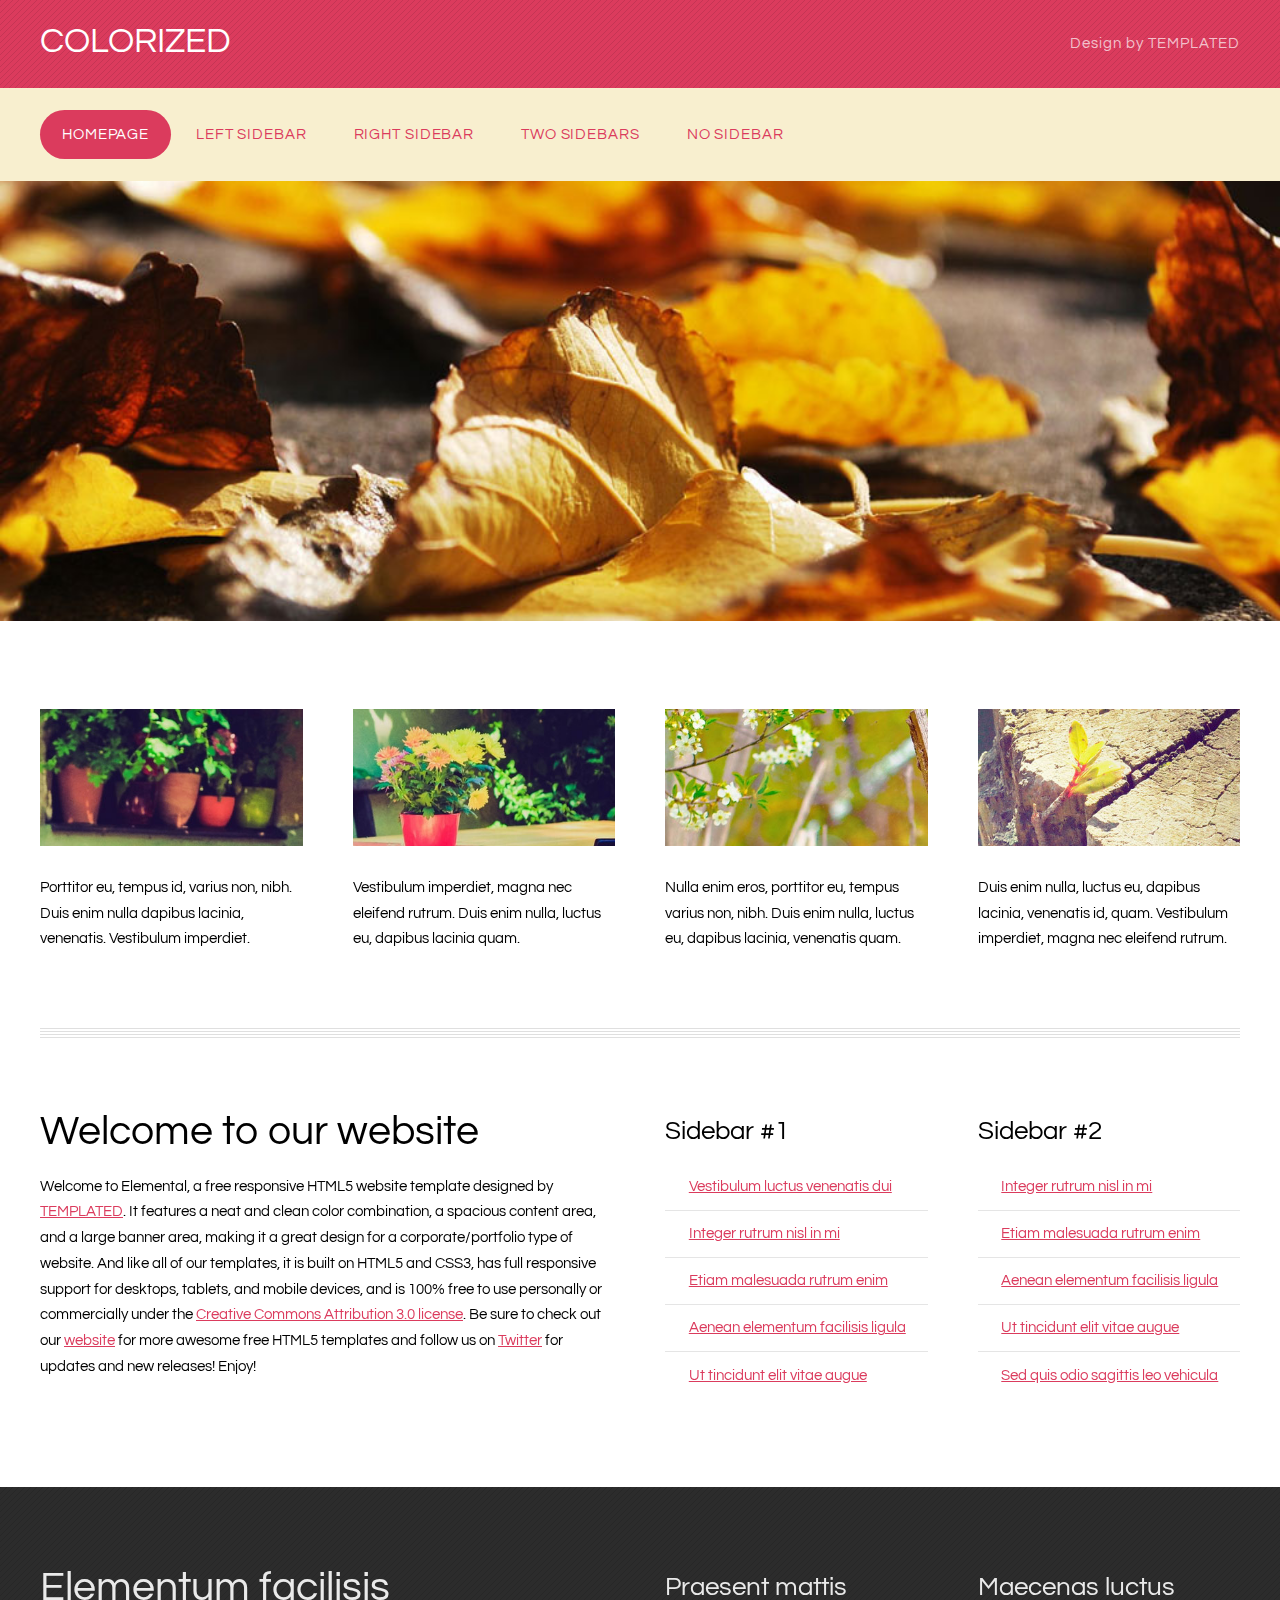
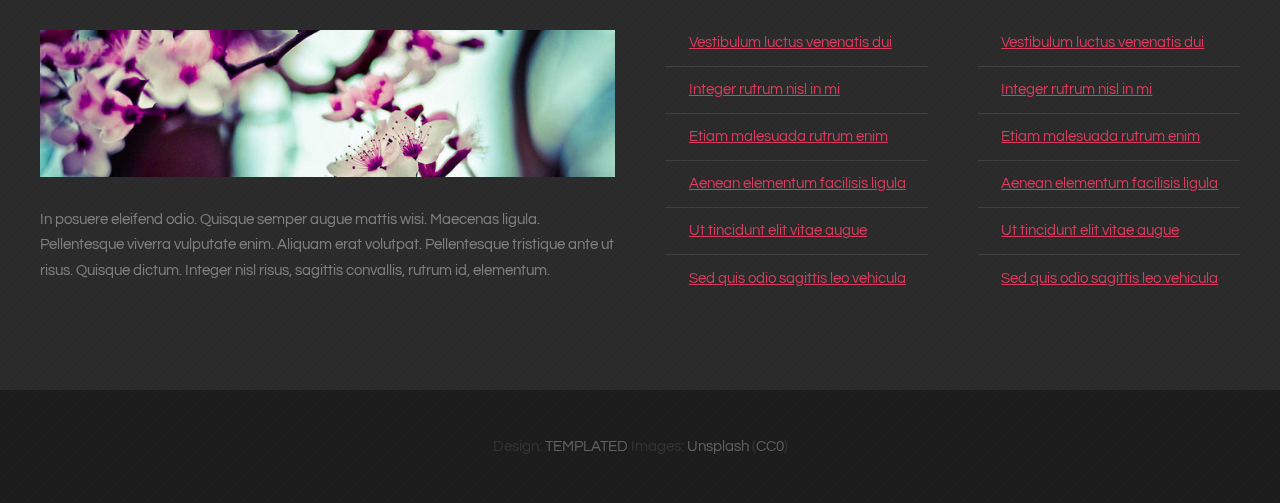
==== index.html @ 3191c28d "Se inicia el repositorio templated-colorized" ====
<!DOCTYPE HTML>
<!--
	Colorized by TEMPLATED
    templated.co @templatedco
    Released for free under the Creative Commons Attribution 3.0 license (templated.co/license)
-->
<html>
	<head>
		<title>Colorized by TEMPLATED</title>
		<meta http-equiv="content-type" content="text/html; charset=utf-8" />
		<meta name="description" content="" />
		<meta name="keywords" content="" />
		<link href='http://fonts.googleapis.com/css?family=Questrial' rel='stylesheet' type='text/css'>
		<!--[if lte IE 8]><script src="js/html5shiv.js"></script><![endif]-->
		<script src="http://ajax.googleapis.com/ajax/libs/jquery/1.11.0/jquery.min.js"></script>
		<script src="js/skel.min.js"></script>
		<script src="js/skel-panels.min.js"></script>
		<script src="js/init.js"></script>
		<noscript>
			<link rel="stylesheet" href="css/skel-noscript.css" />
			<link rel="stylesheet" href="css/style.css" />
			<link rel="stylesheet" href="css/style-desktop.css" />
		</noscript>
		<!--[if lte IE 8]><link rel="stylesheet" href="css/ie/v8.css" /><![endif]-->
		<!--[if lte IE 9]><link rel="stylesheet" href="css/ie/v9.css" /><![endif]-->
	</head>
	<body class="homepage">

	<!-- Header -->
		<div id="header">
			<div id="logo-wrapper">
				<div class="container">
						
					<!-- Logo -->
						<div id="logo">
							<h1><a href="#">Colorized</a></h1>
							<span>Design by TEMPLATED</span>
						</div>
					
				</div>
			</div>			
			<div class="container">
				<!-- Nav -->
					<nav id="nav">
						<ul>
							<li class="active"><a href="index.html">Homepage</a></li>
							<li><a href="left-sidebar.html">Left Sidebar</a></li>
							<li><a href="right-sidebar.html">Right Sidebar</a></li>
							<li><a href="two-sidebars.html">Two Sidebars</a></li>
							<li><a href="no-sidebar.html">No Sidebar</a></li>
						</ul>
					</nav>
			</div>
		</div>
	<!-- Header -->
		
	<!-- Banner -->
		<div id="banner">
			<div class="container">
			</div>
		</div>
	<!-- /Banner -->

	<!-- Main -->
		<div id="main">

			<!-- Featured -->
			<div class="container">
				<div class="row">
					<section class="3u"> 
						<a href="#" class="image full"><img src="images/pics01.jpg" alt=""></a>
						<p>Porttitor eu, tempus id, varius non, nibh. Duis enim nulla dapibus lacinia, venenatis. Vestibulum imperdiet.</p>
					</section>
					<section class="3u">
						<a href="#" class="image full"><img src="images/pics02.jpg" alt=""></a>
						<p>Vestibulum imperdiet, magna nec eleifend rutrum. Duis enim nulla, luctus eu, dapibus lacinia quam. </p>
					</section>
					<section class="3u">
						<a href="#" class="image full"><img src="images/pics03.jpg" alt=""></a>
						<p>Nulla enim eros, porttitor eu, tempus varius non, nibh. Duis enim nulla, luctus eu, dapibus lacinia, venenatis quam.</p>
					</section>
					<section class="3u">
						<a href="#" class="image full"><img src="images/pics04.jpg" alt=""></a>
						<p>Duis enim nulla, luctus eu, dapibus lacinia, venenatis id, quam. Vestibulum imperdiet, magna nec eleifend rutrum.</p>
					</section>
				</div>
			
			</div>
			<!-- /Featured -->
			
			<!-- Main Content -->
			<div class="container">
				<div class="divider"></div>
				<div class="row">
					<div class="6u">
						<section>
							<header>
								<h2>Welcome to our website</h2>
							</header>
							<p>Welcome to<strong> Elemental</strong>, a free responsive HTML5 website template designed by <a href="http://templated.co">TEMPLATED</a>.   It features a neat and clean color combination, a spacious content area, and a large banner area, making it a great design for a corporate/portfolio type of website.  And like all of our templates, it is built on HTML5 and CSS3, has full responsive support for desktops, tablets, and mobile devices, and is 100% free to use personally or commercially under the <a href="http://templated.co/license">Creative Commons Attribution 3.0 license</a>. Be sure to check out our <a href="http://templated.co">website</a> for more awesome free HTML5 templates and follow us on <a href="https://twitter.com/templatedco">Twitter</a> for updates and new releases! Enjoy!</p>
						</section>
					</div>
					<div id="sidebar1" class="3u">
						<section>
							<header>
								<h2>Sidebar #1</h2>
							</header>
							<ul class="default alt">
								<li class="fa fa-angle-right"><a href="#">Vestibulum luctus venenatis dui</a></li>
								<li class="fa fa-angle-right"><a href="#">Integer rutrum nisl in mi</a></li>
								<li class="fa fa-angle-right"><a href="#">Etiam malesuada rutrum enim</a></li>
								<li class="fa fa-angle-right"><a href="#">Aenean elementum facilisis ligula</a></li>
								<li class="fa fa-angle-right"><a href="#">Ut tincidunt elit vitae augue</a></li>
							</ul>
						</section>
					</div>
					<div id="sidebar2" class="3u">
						<section>
							<header>
								<h2>Sidebar #2</h2>
							</header>
							<ul class="default alt">
								<li class="fa fa-angle-right"><a href="#">Integer rutrum nisl in mi</a></li>
								<li class="fa fa-angle-right"><a href="#">Etiam malesuada rutrum enim</a></li>
								<li class="fa fa-angle-right"><a href="#">Aenean elementum facilisis ligula</a></li>
								<li class="fa fa-angle-right"><a href="#">Ut tincidunt elit vitae augue</a></li>
								<li class="fa fa-angle-right"><a href="#">Sed quis odio sagittis leo vehicula</a></li>
							</ul>
						</section>
					</div>
				</div>
			
			</div>
			<!-- /Main Content -->
			
		</div>
	<!-- /Main -->

	<!-- Footer -->
		<div id="footer">
			<div class="container">
				<div class="row">
					<div class="6u">
						<section>
							<header>
								<h2>Elementum facilisis</h2>
							</header>
							<a href="#" class="image full"><img src="images/pics05.jpg" alt=""></a>
							<p>In posuere eleifend odio. Quisque semper augue mattis wisi. Maecenas ligula. Pellentesque viverra vulputate enim. Aliquam erat volutpat. Pellentesque tristique ante ut risus. Quisque dictum. Integer nisl risus, sagittis convallis, rutrum id, elementum.</p>
						</section>
					</div>
					<div id="fbox1" class="3u">
						<section>
							<header>
								<h2>Praesent mattis</h2>
							</header>
							<ul class="default">
								<li class="fa fa-angle-right"><a href="#">Vestibulum luctus venenatis dui</a></li>
								<li class="fa fa-angle-right"><a href="#">Integer rutrum nisl in mi</a></li>
								<li class="fa fa-angle-right"><a href="#">Etiam malesuada rutrum enim</a></li>
								<li class="fa fa-angle-right"><a href="#">Aenean elementum facilisis ligula</a></li>
								<li class="fa fa-angle-right"><a href="#">Ut tincidunt elit vitae augue</a></li>
								<li class="fa fa-angle-right"><a href="#">Sed quis odio sagittis leo vehicula</a></li>
							</ul>
						</section>
					</div>
					<div id="fbox2" class="3u">
						<section>
							<header>
								<h2>Maecenas luctus</h2>
							</header>
							<ul class="default">
								<li class="fa fa-angle-right"><a href="#">Vestibulum luctus venenatis dui</a></li>
								<li class="fa fa-angle-right"><a href="#">Integer rutrum nisl in mi</a></li>
								<li class="fa fa-angle-right"><a href="#">Etiam malesuada rutrum enim</a></li>
								<li class="fa fa-angle-right"><a href="#">Aenean elementum facilisis ligula</a></li>
								<li class="fa fa-angle-right"><a href="#">Ut tincidunt elit vitae augue</a></li>
								<li class="fa fa-angle-right"><a href="#">Sed quis odio sagittis leo vehicula</a></li>
							</ul>
						</section>
					</div>
				</div>
				
				
			</div>
		</div>
	<!-- /Footer -->

	<!-- Copyright -->
		<div id="copyright">
			<div class="container">
				<section>
					Design: <a href="http://templated.co">TEMPLATED</a> Images: <a href="http://unsplash.com">Unsplash</a> (<a href="http://unsplash.com/cc0">CC0</a>)
				</section>
			</div>
		</div>

	</body>
</html>
---- css/skel-noscript.css ----
/* Resets (http://meyerweb.com/eric/tools/css/reset/ | v2.0 | 20110126 | License: none (public domain)) */

	html,body,div,span,applet,object,iframe,h1,h2,h3,h4,h5,h6,p,blockquote,pre,a,abbr,acronym,address,big,cite,code,del,dfn,em,img,ins,kbd,q,s,samp,small,strike,strong,sub,sup,tt,var,b,u,i,center,dl,dt,dd,ol,ul,li,fieldset,form,label,legend,table,caption,tbody,tfoot,thead,tr,th,td,article,aside,canvas,details,embed,figure,figcaption,footer,header,hgroup,menu,nav,output,ruby,section,summary,time,mark,audio,video{margin:0;padding:0;border:0;font-size:100%;font:inherit;vertical-align:baseline;}article,aside,details,figcaption,figure,footer,header,hgroup,menu,nav,section{display:block;}body{line-height:1;}ol,ul{list-style:none;}blockquote,q{quotes:none;}blockquote:before,blockquote:after,q:before,q:after{content:'';content:none;}table{border-collapse:collapse;border-spacing:0;}body{-webkit-text-size-adjust:none}

/* Box Model */

	*, *:before, *:after {
		-moz-box-sizing: border-box;
		-webkit-box-sizing: border-box;
		-o-box-sizing: border-box;
		-ms-box-sizing: border-box;
		box-sizing: border-box;
	}

/* Container */

	body {
		min-width: 1200px;
	}

	.container {
		width: 1200px;
		margin-left: auto;
		margin-right: auto;
	}

	/* Modifiers */
	
		.container.small {
			width: 900px;
		}

		.container.big {
			width: 100%;
			max-width: 1500px;
			min-width: 1200px;
		}

/* Grid */

	/* Cells */

		.\31 2u { width: 100% }
		.\31 1u { width: 91.6666666667% }
		.\31 0u { width: 83.3333333333% }
		.\39 u { width: 75% }
		.\38 u { width: 66.6666666667% }
		.\37 u { width: 58.3333333333% }
		.\36 u { width: 50% }
		.\35 u { width: 41.6666666667% }
		.\34 u { width: 33.3333333333% }
		.\33 u { width: 25% }
		.\32 u { width: 16.6666666667% }
		.\31 u { width: 8.3333333333% }
		.\-11u { margin-left: 91.6666666667% }
		.\-10u { margin-left: 83.3333333333% }
		.\-9u { margin-left: 75% }
		.\-8u { margin-left: 66.6666666667% }
		.\-7u { margin-left: 58.3333333333% }
		.\-6u { margin-left: 50% }
		.\-5u { margin-left: 41.6666666667% }
		.\-4u { margin-left: 33.3333333333% }
		.\-3u { margin-left: 25% }
		.\-2u { margin-left: 16.6666666667% }
		.\-1u { margin-left: 8.3333333333% }

		.row > * {
			padding: 50px 0 0 50px;
			float: left;
			-moz-box-sizing: border-box;
			-webkit-box-sizing: border-box;
			-o-box-sizing: border-box;
			-ms-box-sizing: border-box;
			box-sizing: border-box;
		}

		.row + .row > * {
			padding-top: 50px;
		}

		.row {
			margin-left: -50px;
		}

	/* Rows */

		.row:after {
			content: '';
			display: block;
			clear: both;
			height: 0;
		}

		.row:first-child > * {
			padding-top: 0;
		}

		.row > * {
			padding-top: 0;
		}

		/* Modifiers */

			/* Flush */

				.row.flush {
					margin-left: 0;
				}

				.row.flush > * {
					padding: 0 !important;
				}

			/* Quarter */

				.row.quarter > * {
					padding: 12.5px 0 0 12.5px;
				}

				.row.quarter + .row.quarter > * {
					padding-top: 12.5px;
				}

				.row.quarter {
					margin-left: -12.5px;
				}

			/* Half */

				.row.half > * {
					padding: 25px 0 0 25px;
				}

				.row.half + .row.half > * {
					padding-top: 25px;
				}

				.row.half {
					margin-left: -25px;
				}

			/* One and (a) Half */

				.row.oneandhalf > * {
					padding: 75px 0 0 75px;
				}

				.row.oneandhalf + .row.oneandhalf > * {
					padding-top: 75px;
				}

				.row.oneandhalf {
					margin-left: -75px;
				}

			/* Double */

				.row.double > * {
					padding: 100px 0 0 100px;
				}

				.row.double + .row.double > * {
					padding-top: 100px;
				}

				.row.double {
					margin-left: -100px;
				}
---- css/style.css ----
/*
	Colorized by TEMPLATED
    templated.co @templatedco
    Released for free under the Creative Commons Attribution 3.0 license (templated.co/license)
*/

/*********************************************************************************/
/* Basic                                                                         */
/*********************************************************************************/

	body
	{
		background: #1d1d1d url(images/overlay.png) repeat;
	}

	body,input,textarea,select
	{
		font-family: 'Questrial', sans-serif;
		font-size: 11pt;
		line-height: 1.75em;
	}

	h1,h2,h3,h4,h5,h6
	{
	}
	
		h1 a, h2 a, h3 a, h4 a, h5 a, h6 a
		{
			color: inherit;
			text-decoration: none;
		}
		
	/* Change this to whatever font weight/color pairing is most suitable */
	strong, b
	{
		color: #000000;
	}
	
	em, i
	{
		font-style: italic;
	}

	/* Don't forget to set this to something that matches the design */
	a
	{
		color: #db3b5d;
	}

	a:hover
	{
		text-decoration: none;
	}
	
	sub
	{
		position: relative;
		top: 0.5em;
		font-size: 0.8em;
	}
	
	sup
	{
		position: relative;
		top: -0.5em;
		font-size: 0.8em;
	}
	
	hr
	{
		border: 0;
		border-top: solid 1px #ddd;
	}
	
	blockquote
	{
		border-left: solid 0.5em #ddd;
		padding: 1em 0 1em 2em;
		font-style: italic;
	}
	
	p, ul, ol, dl, table
	{
		margin-bottom: 1em;
	}

	header
	{
		margin-bottom: 2em;
	}
	
		header h2
		{
			font-size: 2.8em;
		}

		header .byline
		{
			display: block;
			margin: 0.5em 0 0 0;
			padding: 0 0 0.5em 0;
		}
		
	footer
	{
		margin-top: 1em;
	}

	br.clear
	{
		clear: both;
	}

	/* Sections/Articles */
	
		section,
		article
		{
			margin-bottom: 3em;
		}
		
		section > :last-child,
		article > :last-child
		{
			margin-bottom: 0;
		}

		section:last-child,
		article:last-child
		{
			margin-bottom: 0;
		}

		.row > section,
		.row > article
		{
			margin-bottom: 0;
		}

	/* Images */

		.image
		{
			display: inline-block;
		}
		
			.image img
			{
				display: block;
				width: 100%;
			}

			.image.featured
			{
				display: block;
				width: 100%;
				margin: 0 0 2em 0;
			}
			
			.image.full
			{
				display: block;
				width: 100%;
				margin-bottom: 2em;
			}
			
			.image.left
			{
				float: left;
				margin: 0 2em 2em 0;
			}
			
			.image.centered
			{
				display: block;
				margin: 0 0 2em 0;
			}

				.image.centered img
				{
					margin: 0 auto;
					width: auto;
				}

	/* Lists */

		ul.default
		{
			list-style: none;
		}
		
			ul.default li
			{
				display: block;
				padding: 0.70em 0em;
				border-top: 1px solid;
				border-color: rgba(255,255,255,.1);
			}

			ul.default.alt li
			{
				border-color: rgba(0,0,0,.1);
			}
			
			ul.default li:first-child
			{
				padding-top: 0;
				border-top: none;
			}
			
			ul.default a
			{
				padding-left: 1em;
			}
			
			ul.default .fa:before
			{
				font-size: 0.80em;
				color: rgba(255,255,255,.7);
			}
			
			ul.default.alt .fa:before
			{
				color: rgba(0,0,0,.7);
			}


	/* Buttons */
		
		.button
		{
			position: relative;
			display: inline-block;
			border: 0;
			background: #444;
			color: #fff;
			cursor: pointer;
		}
		
	.divider
	{
		overflow: hidden;
		height: 20px;
		background: url(images/divider.png) repeat-x left top;
	}

/*********************************************************************************/
/* Icons                                                                         */
/* Powered by Font Awesome by Dave Gandy | http://fontawesome.io                 */
/* Licensed under the SIL OFL 1.1 (font), MIT (CSS)                              */
/*********************************************************************************/

	.fa
	{
		text-decoration: none;
	}

		.fa.solo
		{
		}
		
			.fa.solo span
			{
				display: none;
			}

		.fa:before
		{
			display:inline-block;
			font-family: FontAwesome;
			font-size: 1.25em;
			text-decoration: none;
			font-style: normal;
			font-weight: normal;
			line-height: 1;
			-webkit-font-smoothing:antialiased;
			-moz-osx-font-smoothing:grayscale;
		}

		.fa-lg{font-size:1.3333333333333333em;line-height:.75em;vertical-align:-15%}
		.fa-2x{font-size:2em}
		.fa-3x{font-size:3em}
		.fa-4x{font-size:4em}
		.fa-5x{font-size:5em}
		.fa-fw{width:1.2857142857142858em;text-align:center}
		.fa-ul{padding-left:0;margin-left:2.142857142857143em;list-style-type:none}.fa-ul>li{position:relative}
		.fa-li{position:absolute;left:-2.142857142857143em;width:2.142857142857143em;top:.14285714285714285em;text-align:center}.fa-li.fa-lg{left:-1.8571428571428572em}
		.fa-border{padding:.2em .25em .15em;border:solid .08em #eee;border-radius:.1em}
		.pull-right{float:right}
		.pull-left{float:left}
		.fa.pull-left{margin-right:.3em}
		.fa.pull-right{margin-left:.3em}
		.fa-spin{-webkit-animation:spin 2s infinite linear;-moz-animation:spin 2s infinite linear;-o-animation:spin 2s infinite linear;animation:spin 2s infinite linear}
		@-moz-keyframes spin{0%{-moz-transform:rotate(0deg)} 100%{-moz-transform:rotate(359deg)}}@-webkit-keyframes spin{0%{-webkit-transform:rotate(0deg)} 100%{-webkit-transform:rotate(359deg)}}@-o-keyframes spin{0%{-o-transform:rotate(0deg)} 100%{-o-transform:rotate(359deg)}}@-ms-keyframes spin{0%{-ms-transform:rotate(0deg)} 100%{-ms-transform:rotate(359deg)}}@keyframes spin{0%{transform:rotate(0deg)} 100%{transform:rotate(359deg)}}.fa-rotate-90{filter:progid:DXImageTransform.Microsoft.BasicImage(rotation=1);-webkit-transform:rotate(90deg);-moz-transform:rotate(90deg);-ms-transform:rotate(90deg);-o-transform:rotate(90deg);transform:rotate(90deg)}
		.fa-rotate-180{filter:progid:DXImageTransform.Microsoft.BasicImage(rotation=2);-webkit-transform:rotate(180deg);-moz-transform:rotate(180deg);-ms-transform:rotate(180deg);-o-transform:rotate(180deg);transform:rotate(180deg)}
		.fa-rotate-270{filter:progid:DXImageTransform.Microsoft.BasicImage(rotation=3);-webkit-transform:rotate(270deg);-moz-transform:rotate(270deg);-ms-transform:rotate(270deg);-o-transform:rotate(270deg);transform:rotate(270deg)}
		.fa-flip-horizontal{filter:progid:DXImageTransform.Microsoft.BasicImage(rotation=0, mirror=1);-webkit-transform:scale(-1, 1);-moz-transform:scale(-1, 1);-ms-transform:scale(-1, 1);-o-transform:scale(-1, 1);transform:scale(-1, 1)}
		.fa-flip-vertical{filter:progid:DXImageTransform.Microsoft.BasicImage(rotation=2, mirror=1);-webkit-transform:scale(1, -1);-moz-transform:scale(1, -1);-ms-transform:scale(1, -1);-o-transform:scale(1, -1);transform:scale(1, -1)}
		.fa-stack{position:relative;display:inline-block;width:2em;height:2em;line-height:2em;vertical-align:middle}
		.fa-stack-1x,.fa-stack-2x{position:absolute;left:0;width:100%;text-align:center}
		.fa-stack-1x{line-height:inherit}
		.fa-stack-2x{font-size:2em}
		.fa-inverse{color:#fff}
		.fa-glass:before{content:"\f000"}
		.fa-music:before{content:"\f001"}
		.fa-search:before{content:"\f002"}
		.fa-envelope-o:before{content:"\f003"}
		.fa-heart:before{content:"\f004"}
		.fa-star:before{content:"\f005"}
		.fa-star-o:before{content:"\f006"}
		.fa-user:before{content:"\f007"}
		.fa-film:before{content:"\f008"}
		.fa-th-large:before{content:"\f009"}
		.fa-th:before{content:"\f00a"}
		.fa-th-list:before{content:"\f00b"}
		.fa-check:before{content:"\f00c"}
		.fa-times:before{content:"\f00d"}
		.fa-search-plus:before{content:"\f00e"}
		.fa-search-minus:before{content:"\f010"}
		.fa-power-off:before{content:"\f011"}
		.fa-signal:before{content:"\f012"}
		.fa-gear:before,.fa-cog:before{content:"\f013"}
		.fa-trash-o:before{content:"\f014"}
		.fa-home:before{content:"\f015"}
		.fa-file-o:before{content:"\f016"}
		.fa-clock-o:before{content:"\f017"}
		.fa-road:before{content:"\f018"}
		.fa-download:before{content:"\f019"}
		.fa-arrow-circle-o-down:before{content:"\f01a"}
		.fa-arrow-circle-o-up:before{content:"\f01b"}
		.fa-inbox:before{content:"\f01c"}
		.fa-play-circle-o:before{content:"\f01d"}
		.fa-rotate-right:before,.fa-repeat:before{content:"\f01e"}
		.fa-refresh:before{content:"\f021"}
		.fa-list-alt:before{content:"\f022"}
		.fa-lock:before{content:"\f023"}
		.fa-flag:before{content:"\f024"}
		.fa-headphones:before{content:"\f025"}
		.fa-volume-off:before{content:"\f026"}
		.fa-volume-down:before{content:"\f027"}
		.fa-volume-up:before{content:"\f028"}
		.fa-qrcode:before{content:"\f029"}
		.fa-barcode:before{content:"\f02a"}
		.fa-tag:before{content:"\f02b"}
		.fa-tags:before{content:"\f02c"}
		.fa-book:before{content:"\f02d"}
		.fa-bookmark:before{content:"\f02e"}
		.fa-print:before{content:"\f02f"}
		.fa-camera:before{content:"\f030"}
		.fa-font:before{content:"\f031"}
		.fa-bold:before{content:"\f032"}
		.fa-italic:before{content:"\f033"}
		.fa-text-height:before{content:"\f034"}
		.fa-text-width:before{content:"\f035"}
		.fa-align-left:before{content:"\f036"}
		.fa-align-center:before{content:"\f037"}
		.fa-align-right:before{content:"\f038"}
		.fa-align-justify:before{content:"\f039"}
		.fa-list:before{content:"\f03a"}
		.fa-dedent:before,.fa-outdent:before{content:"\f03b"}
		.fa-indent:before{content:"\f03c"}
		.fa-video-camera:before{content:"\f03d"}
		.fa-picture-o:before{content:"\f03e"}
		.fa-pencil:before{content:"\f040"}
		.fa-map-marker:before{content:"\f041"}
		.fa-adjust:before{content:"\f042"}
		.fa-tint:before{content:"\f043"}
		.fa-edit:before,.fa-pencil-square-o:before{content:"\f044"}
		.fa-share-square-o:before{content:"\f045"}
		.fa-check-square-o:before{content:"\f046"}
		.fa-move:before{content:"\f047"}
		.fa-step-backward:before{content:"\f048"}
		.fa-fast-backward:before{content:"\f049"}
		.fa-backward:before{content:"\f04a"}
		.fa-play:before{content:"\f04b"}
		.fa-pause:before{content:"\f04c"}
		.fa-stop:before{content:"\f04d"}
		.fa-forward:before{content:"\f04e"}
		.fa-fast-forward:before{content:"\f050"}
		.fa-step-forward:before{content:"\f051"}
		.fa-eject:before{content:"\f052"}
		.fa-chevron-left:before{content:"\f053"}
		.fa-chevron-right:before{content:"\f054"}
		.fa-plus-circle:before{content:"\f055"}
		.fa-minus-circle:before{content:"\f056"}
		.fa-times-circle:before{content:"\f057"}
		.fa-check-circle:before{content:"\f058"}
		.fa-question-circle:before{content:"\f059"}
		.fa-info-circle:before{content:"\f05a"}
		.fa-crosshairs:before{content:"\f05b"}
		.fa-times-circle-o:before{content:"\f05c"}
		.fa-check-circle-o:before{content:"\f05d"}
		.fa-ban:before{content:"\f05e"}
		.fa-arrow-left:before{content:"\f060"}
		.fa-arrow-right:before{content:"\f061"}
		.fa-arrow-up:before{content:"\f062"}
		.fa-arrow-down:before{content:"\f063"}
		.fa-mail-forward:before,.fa-share:before{content:"\f064"}
		.fa-resize-full:before{content:"\f065"}
		.fa-resize-small:before{content:"\f066"}
		.fa-plus:before{content:"\f067"}
		.fa-minus:before{content:"\f068"}
		.fa-asterisk:before{content:"\f069"}
		.fa-exclamation-circle:before{content:"\f06a"}
		.fa-gift:before{content:"\f06b"}
		.fa-leaf:before{content:"\f06c"}
		.fa-fire:before{content:"\f06d"}
		.fa-eye:before{content:"\f06e"}
		.fa-eye-slash:before{content:"\f070"}
		.fa-warning:before,.fa-exclamation-triangle:before{content:"\f071"}
		.fa-plane:before{content:"\f072"}
		.fa-calendar:before{content:"\f073"}
		.fa-random:before{content:"\f074"}
		.fa-comment:before{content:"\f075"}
		.fa-magnet:before{content:"\f076"}
		.fa-chevron-up:before{content:"\f077"}
		.fa-chevron-down:before{content:"\f078"}
		.fa-retweet:before{content:"\f079"}
		.fa-shopping-cart:before{content:"\f07a"}
		.fa-folder:before{content:"\f07b"}
		.fa-folder-open:before{content:"\f07c"}
		.fa-resize-vertical:before{content:"\f07d"}
		.fa-resize-horizontal:before{content:"\f07e"}
		.fa-bar-chart-o:before{content:"\f080"}
		.fa-twitter-square:before{content:"\f081"}
		.fa-facebook-square:before{content:"\f082"}
		.fa-camera-retro:before{content:"\f083"}
		.fa-key:before{content:"\f084"}
		.fa-gears:before,.fa-cogs:before{content:"\f085"}
		.fa-comments:before{content:"\f086"}
		.fa-thumbs-o-up:before{content:"\f087"}
		.fa-thumbs-o-down:before{content:"\f088"}
		.fa-star-half:before{content:"\f089"}
		.fa-heart-o:before{content:"\f08a"}
		.fa-sign-out:before{content:"\f08b"}
		.fa-linkedin-square:before{content:"\f08c"}
		.fa-thumb-tack:before{content:"\f08d"}
		.fa-external-link:before{content:"\f08e"}
		.fa-sign-in:before{content:"\f090"}
		.fa-trophy:before{content:"\f091"}
		.fa-github-square:before{content:"\f092"}
		.fa-upload:before{content:"\f093"}
		.fa-lemon-o:before{content:"\f094"}
		.fa-phone:before{content:"\f095"}
		.fa-square-o:before{content:"\f096"}
		.fa-bookmark-o:before{content:"\f097"}
		.fa-phone-square:before{content:"\f098"}
		.fa-twitter:before{content:"\f099"}
		.fa-facebook:before{content:"\f09a"}
		.fa-github:before{content:"\f09b"}
		.fa-unlock:before{content:"\f09c"}
		.fa-credit-card:before{content:"\f09d"}
		.fa-rss:before{content:"\f09e"}
		.fa-hdd-o:before{content:"\f0a0"}
		.fa-bullhorn:before{content:"\f0a1"}
		.fa-bell:before{content:"\f0f3"}
		.fa-certificate:before{content:"\f0a3"}
		.fa-hand-o-right:before{content:"\f0a4"}
		.fa-hand-o-left:before{content:"\f0a5"}
		.fa-hand-o-up:before{content:"\f0a6"}
		.fa-hand-o-down:before{content:"\f0a7"}
		.fa-arrow-circle-left:before{content:"\f0a8"}
		.fa-arrow-circle-right:before{content:"\f0a9"}
		.fa-arrow-circle-up:before{content:"\f0aa"}
		.fa-arrow-circle-down:before{content:"\f0ab"}
		.fa-globe:before{content:"\f0ac"}
		.fa-wrench:before{content:"\f0ad"}
		.fa-tasks:before{content:"\f0ae"}
		.fa-filter:before{content:"\f0b0"}
		.fa-briefcase:before{content:"\f0b1"}
		.fa-fullscreen:before{content:"\f0b2"}
		.fa-group:before{content:"\f0c0"}
		.fa-chain:before,.fa-link:before{content:"\f0c1"}
		.fa-cloud:before{content:"\f0c2"}
		.fa-flask:before{content:"\f0c3"}
		.fa-cut:before,.fa-scissors:before{content:"\f0c4"}
		.fa-copy:before,.fa-files-o:before{content:"\f0c5"}
		.fa-paperclip:before{content:"\f0c6"}
		.fa-save:before,.fa-floppy-o:before{content:"\f0c7"}
		.fa-square:before{content:"\f0c8"}
		.fa-reorder:before{content:"\f0c9"}
		.fa-list-ul:before{content:"\f0ca"}
		.fa-list-ol:before{content:"\f0cb"}
		.fa-strikethrough:before{content:"\f0cc"}
		.fa-underline:before{content:"\f0cd"}
		.fa-table:before{content:"\f0ce"}
		.fa-magic:before{content:"\f0d0"}
		.fa-truck:before{content:"\f0d1"}
		.fa-pinterest:before{content:"\f0d2"}
		.fa-pinterest-square:before{content:"\f0d3"}
		.fa-google-plus-square:before{content:"\f0d4"}
		.fa-google-plus:before{content:"\f0d5"}
		.fa-money:before{content:"\f0d6"}
		.fa-caret-down:before{content:"\f0d7"}
		.fa-caret-up:before{content:"\f0d8"}
		.fa-caret-left:before{content:"\f0d9"}
		.fa-caret-right:before{content:"\f0da"}
		.fa-columns:before{content:"\f0db"}
		.fa-unsorted:before,.fa-sort:before{content:"\f0dc"}
		.fa-sort-down:before,.fa-sort-asc:before{content:"\f0dd"}
		.fa-sort-up:before,.fa-sort-desc:before{content:"\f0de"}
		.fa-envelope:before{content:"\f0e0"}
		.fa-linkedin:before{content:"\f0e1"}
		.fa-rotate-left:before,.fa-undo:before{content:"\f0e2"}
		.fa-legal:before,.fa-gavel:before{content:"\f0e3"}
		.fa-dashboard:before,.fa-tachometer:before{content:"\f0e4"}
		.fa-comment-o:before{content:"\f0e5"}
		.fa-comments-o:before{content:"\f0e6"}
		.fa-flash:before,.fa-bolt:before{content:"\f0e7"}
		.fa-sitemap:before{content:"\f0e8"}
		.fa-umbrella:before{content:"\f0e9"}
		.fa-paste:before,.fa-clipboard:before{content:"\f0ea"}
		.fa-lightbulb-o:before{content:"\f0eb"}
		.fa-exchange:before{content:"\f0ec"}
		.fa-cloud-download:before{content:"\f0ed"}
		.fa-cloud-upload:before{content:"\f0ee"}
		.fa-user-md:before{content:"\f0f0"}
		.fa-stethoscope:before{content:"\f0f1"}
		.fa-suitcase:before{content:"\f0f2"}
		.fa-bell-o:before{content:"\f0a2"}
		.fa-coffee:before{content:"\f0f4"}
		.fa-cutlery:before{content:"\f0f5"}
		.fa-file-text-o:before{content:"\f0f6"}
		.fa-building:before{content:"\f0f7"}
		.fa-hospital:before{content:"\f0f8"}
		.fa-ambulance:before{content:"\f0f9"}
		.fa-medkit:before{content:"\f0fa"}
		.fa-fighter-jet:before{content:"\f0fb"}
		.fa-beer:before{content:"\f0fc"}
		.fa-h-square:before{content:"\f0fd"}
		.fa-plus-square:before{content:"\f0fe"}
		.fa-angle-double-left:before{content:"\f100"}
		.fa-angle-double-right:before{content:"\f101"}
		.fa-angle-double-up:before{content:"\f102"}
		.fa-angle-double-down:before{content:"\f103"}
		.fa-angle-left:before{content:"\f104"}
		.fa-angle-right:before{content:"\f105"}
		.fa-angle-up:before{content:"\f106"}
		.fa-angle-down:before{content:"\f107"}
		.fa-desktop:before{content:"\f108"}
		.fa-laptop:before{content:"\f109"}
		.fa-tablet:before{content:"\f10a"}
		.fa-mobile-phone:before,.fa-mobile:before{content:"\f10b"}
		.fa-circle-o:before{content:"\f10c"}
		.fa-quote-left:before{content:"\f10d"}
		.fa-quote-right:before{content:"\f10e"}
		.fa-spinner:before{content:"\f110"}
		.fa-circle:before{content:"\f111"}
		.fa-mail-reply:before,.fa-reply:before{content:"\f112"}
		.fa-github-alt:before{content:"\f113"}
		.fa-folder-o:before{content:"\f114"}
		.fa-folder-open-o:before{content:"\f115"}
		.fa-expand-o:before{content:"\f116"}
		.fa-collapse-o:before{content:"\f117"}
		.fa-smile-o:before{content:"\f118"}
		.fa-frown-o:before{content:"\f119"}
		.fa-meh-o:before{content:"\f11a"}
		.fa-gamepad:before{content:"\f11b"}
		.fa-keyboard-o:before{content:"\f11c"}
		.fa-flag-o:before{content:"\f11d"}
		.fa-flag-checkered:before{content:"\f11e"}
		.fa-terminal:before{content:"\f120"}
		.fa-code:before{content:"\f121"}
		.fa-reply-all:before{content:"\f122"}
		.fa-mail-reply-all:before{content:"\f122"}
		.fa-star-half-empty:before,.fa-star-half-full:before,.fa-star-half-o:before{content:"\f123"}
		.fa-location-arrow:before{content:"\f124"}
		.fa-crop:before{content:"\f125"}
		.fa-code-fork:before{content:"\f126"}
		.fa-unlink:before,.fa-chain-broken:before{content:"\f127"}
		.fa-question:before{content:"\f128"}
		.fa-info:before{content:"\f129"}
		.fa-exclamation:before{content:"\f12a"}
		.fa-superscript:before{content:"\f12b"}
		.fa-subscript:before{content:"\f12c"}
		.fa-eraser:before{content:"\f12d"}
		.fa-puzzle-piece:before{content:"\f12e"}
		.fa-microphone:before{content:"\f130"}
		.fa-microphone-slash:before{content:"\f131"}
		.fa-shield:before{content:"\f132"}
		.fa-calendar-o:before{content:"\f133"}
		.fa-fire-extinguisher:before{content:"\f134"}
		.fa-rocket:before{content:"\f135"}
		.fa-maxcdn:before{content:"\f136"}
		.fa-chevron-circle-left:before{content:"\f137"}
		.fa-chevron-circle-right:before{content:"\f138"}
		.fa-chevron-circle-up:before{content:"\f139"}
		.fa-chevron-circle-down:before{content:"\f13a"}
		.fa-html5:before{content:"\f13b"}
		.fa-css3:before{content:"\f13c"}
		.fa-anchor:before{content:"\f13d"}
		.fa-unlock-o:before{content:"\f13e"}
		.fa-bullseye:before{content:"\f140"}
		.fa-ellipsis-horizontal:before{content:"\f141"}
		.fa-ellipsis-vertical:before{content:"\f142"}
		.fa-rss-square:before{content:"\f143"}
		.fa-play-circle:before{content:"\f144"}
		.fa-ticket:before{content:"\f145"}
		.fa-minus-square:before{content:"\f146"}
		.fa-minus-square-o:before{content:"\f147"}
		.fa-level-up:before{content:"\f148"}
		.fa-level-down:before{content:"\f149"}
		.fa-check-square:before{content:"\f14a"}
		.fa-pencil-square:before{content:"\f14b"}
		.fa-external-link-square:before{content:"\f14c"}
		.fa-share-square:before{content:"\f14d"}
		.fa-compass:before{content:"\f14e"}
		.fa-toggle-down:before,.fa-caret-square-o-down:before{content:"\f150"}
		.fa-toggle-up:before,.fa-caret-square-o-up:before{content:"\f151"}
		.fa-toggle-right:before,.fa-caret-square-o-right:before{content:"\f152"}
		.fa-euro:before,.fa-eur:before{content:"\f153"}
		.fa-gbp:before{content:"\f154"}
		.fa-dollar:before,.fa-usd:before{content:"\f155"}
		.fa-rupee:before,.fa-inr:before{content:"\f156"}
		.fa-cny:before,.fa-rmb:before,.fa-yen:before,.fa-jpy:before{content:"\f157"}
		.fa-ruble:before,.fa-rouble:before,.fa-rub:before{content:"\f158"}
		.fa-won:before,.fa-krw:before{content:"\f159"}
		.fa-bitcoin:before,.fa-btc:before{content:"\f15a"}
		.fa-file:before{content:"\f15b"}
		.fa-file-text:before{content:"\f15c"}
		.fa-sort-alpha-asc:before{content:"\f15d"}
		.fa-sort-alpha-desc:before{content:"\f15e"}
		.fa-sort-amount-asc:before{content:"\f160"}
		.fa-sort-amount-desc:before{content:"\f161"}
		.fa-sort-numeric-asc:before{content:"\f162"}
		.fa-sort-numeric-desc:before{content:"\f163"}
		.fa-thumbs-up:before{content:"\f164"}
		.fa-thumbs-down:before{content:"\f165"}
		.fa-youtube-square:before{content:"\f166"}
		.fa-youtube:before{content:"\f167"}
		.fa-xing:before{content:"\f168"}
		.fa-xing-square:before{content:"\f169"}
		.fa-youtube-play:before{content:"\f16a"}
		.fa-dropbox:before{content:"\f16b"}
		.fa-stack-overflow:before{content:"\f16c"}
		.fa-instagram:before{content:"\f16d"}
		.fa-flickr:before{content:"\f16e"}
		.fa-adn:before{content:"\f170"}
		.fa-bitbucket:before{content:"\f171"}
		.fa-bitbucket-square:before{content:"\f172"}
		.fa-tumblr:before{content:"\f173"}
		.fa-tumblr-square:before{content:"\f174"}
		.fa-long-arrow-down:before{content:"\f175"}
		.fa-long-arrow-up:before{content:"\f176"}
		.fa-long-arrow-left:before{content:"\f177"}
		.fa-long-arrow-right:before{content:"\f178"}
		.fa-apple:before{content:"\f179"}
		.fa-windows:before{content:"\f17a"}
		.fa-android:before{content:"\f17b"}
		.fa-linux:before{content:"\f17c"}
		.fa-dribbble:before{content:"\f17d"}
		.fa-skype:before{content:"\f17e"}
		.fa-foursquare:before{content:"\f180"}
		.fa-trello:before{content:"\f181"}
		.fa-female:before{content:"\f182"}
		.fa-male:before{content:"\f183"}
		.fa-gittip:before{content:"\f184"}
		.fa-sun-o:before{content:"\f185"}
		.fa-moon-o:before{content:"\f186"}
		.fa-archive:before{content:"\f187"}
		.fa-bug:before{content:"\f188"}
		.fa-vk:before{content:"\f189"}
		.fa-weibo:before{content:"\f18a"}
		.fa-renren:before{content:"\f18b"}
		.fa-pagelines:before{content:"\f18c"}
		.fa-stack-exchange:before{content:"\f18d"}
		.fa-arrow-circle-o-right:before{content:"\f18e"}
		.fa-arrow-circle-o-left:before{content:"\f190"}
		.fa-toggle-left:before,.fa-caret-square-o-left:before{content:"\f191"}
		.fa-dot-circle-o:before{content:"\f192"}
		.fa-wheelchair:before{content:"\f193"}
		.fa-vimeo-square:before{content:"\f194"}
		.fa-turkish-lira:before,.fa-try:before{content:"\f195"}

/*********************************************************************************/
/* Header                                                                        */
/*********************************************************************************/

	#header
	{
		position: relative;
		background: #f8efcf;
	}
		
/*********************************************************************************/
/* Logo                                                                          */
/*********************************************************************************/

	#logo-wrapper
	{
		position: relative;
		background: #db3b5d url(images/overlay.png) repeat;
	}

	#logo
	{
		position: relative;
	}
	
		#logo h1
		{
			position: absolute;
			top: 2em;
			left: 0;
			color: #FFF;
		}
		
		#logo span
		{
			position: absolute;
			top: 2.1em;
			right: 0;
			letter-spacing: 1px;
			color: rgba(255,255,255,.7);
		}
	
		#logo a
		{
			display: block;
			text-transform: uppercase;
			text-decoration: none;
			font-size: 2.4em;
			color: #FFF;
		}

/*********************************************************************************/
/* Nav                                                                           */
/*********************************************************************************/

	#nav
	{
		padding: 1.50em 0em 0.50em 0em;
	}

		#nav > ul > li
		{
			display: inline-block;
		}
		
			#nav > ul > li:last-child
			{
			}

			#nav > ul > li > a,
			#nav > ul > li > span
			{
				display: inline-block;
				padding: 0.80em 1.5em;
				letter-spacing: 0.06em;
				text-decoration: none;
				text-transform: uppercase;
				font-size: 1em;
				color: #db3b5d;
				outline: 0;
			}

			#nav li.active a
			{
				background: #db3b5d;
				border-radius: 25px;
				color: #FFF;
			}

			#nav > ul > li > ul
			{
				display: none;
			}
	
/*********************************************************************************/
/* Banner                                                                        */
/*********************************************************************************/

	#banner
	{
		position: relative;
		background: #333 url(../images/banner.jpg) no-repeat center;
		background-size: cover;
		color: #fff;
	}

/*********************************************************************************/
/* Main                                                                          */
/*********************************************************************************/

	#main
	{
		position: relative;
		padding: 6em 0em;
		background: #fff;
	}
	
	#sidebar1 header h2, 
	#sidebar2 header h2
	{
		font-size: 1.8em;
	}

/*********************************************************************************/
/* Footer                                                                        */
/*********************************************************************************/
	
	#footer
	{
		position: relative;
		background: #2c2c2c url(images/overlay.png) repeat;
		color: rgba(255,255,255,.4);
	}
	
	#footer header
	{
		color: rgba(255,255,255,.9);
	}
	
/*********************************************************************************/
/* Copyright                                                                     */
/*********************************************************************************/
	
	#copyright
	{
		position: relative;
		padding: 3em 0em;
		text-align: center;
		color: rgba(255,255,255,.1);
	}
	
	#copyright .container
	{
	}
	
	#copyright a
	{
		text-decoration: none;
		color: rgba(255,255,255,.3);
	}
---- css/style-desktop.css ----
/*
	Colorized by TEMPLATED
    templated.co @templatedco
    Released for free under the Creative Commons Attribution 3.0 license (templated.co/license)
*/

/*********************************************************************************/
/* Basic                                                                         */
/*********************************************************************************/

	body
	{
	}

	body,input,textarea,select
	{
		font-size: 11pt;
	}
		
	.divider
	{
		margin: 5em 0em;
	}

/*********************************************************************************/
/* Logo                                                                          */
/*********************************************************************************/

	#logo-wrapper
	{
		height: 6em;
		min-height: 6em;
	}

/*********************************************************************************/
/* Banner                                                                        */
/*********************************************************************************/

	#banner
	{
		padding: 5em 0em;
	}
	
	.homepage #banner
	{
		padding: 15em 0em;
	}

/*********************************************************************************/
/* Footer                                                                        */
/*********************************************************************************/
	
	#footer
	{
		padding: 6em 0em;
	}
	
	#footer header
	{
	}
	
	#footer #fbox1 header h2, 
	#footer #fbox2 header h2
	{
		font-size: 1.8em;
	}
---- css/ie/v8.css ----
/*********************************************************************************/
/* Basic                                                                         */
/*********************************************************************************/

	.button
	{
		/*
		
		For elements that use border-radius, add the following:
		
			-ms-behavior: url('css/ie/PIE.htc');

		Note that PIE.htc requires its elements to be relative or absolute:

			position: relative;

		*/
	}
---- css/ie/v9.css ----
/*********************************************************************************/
/* Basic                                                                         */
/*********************************************************************************/
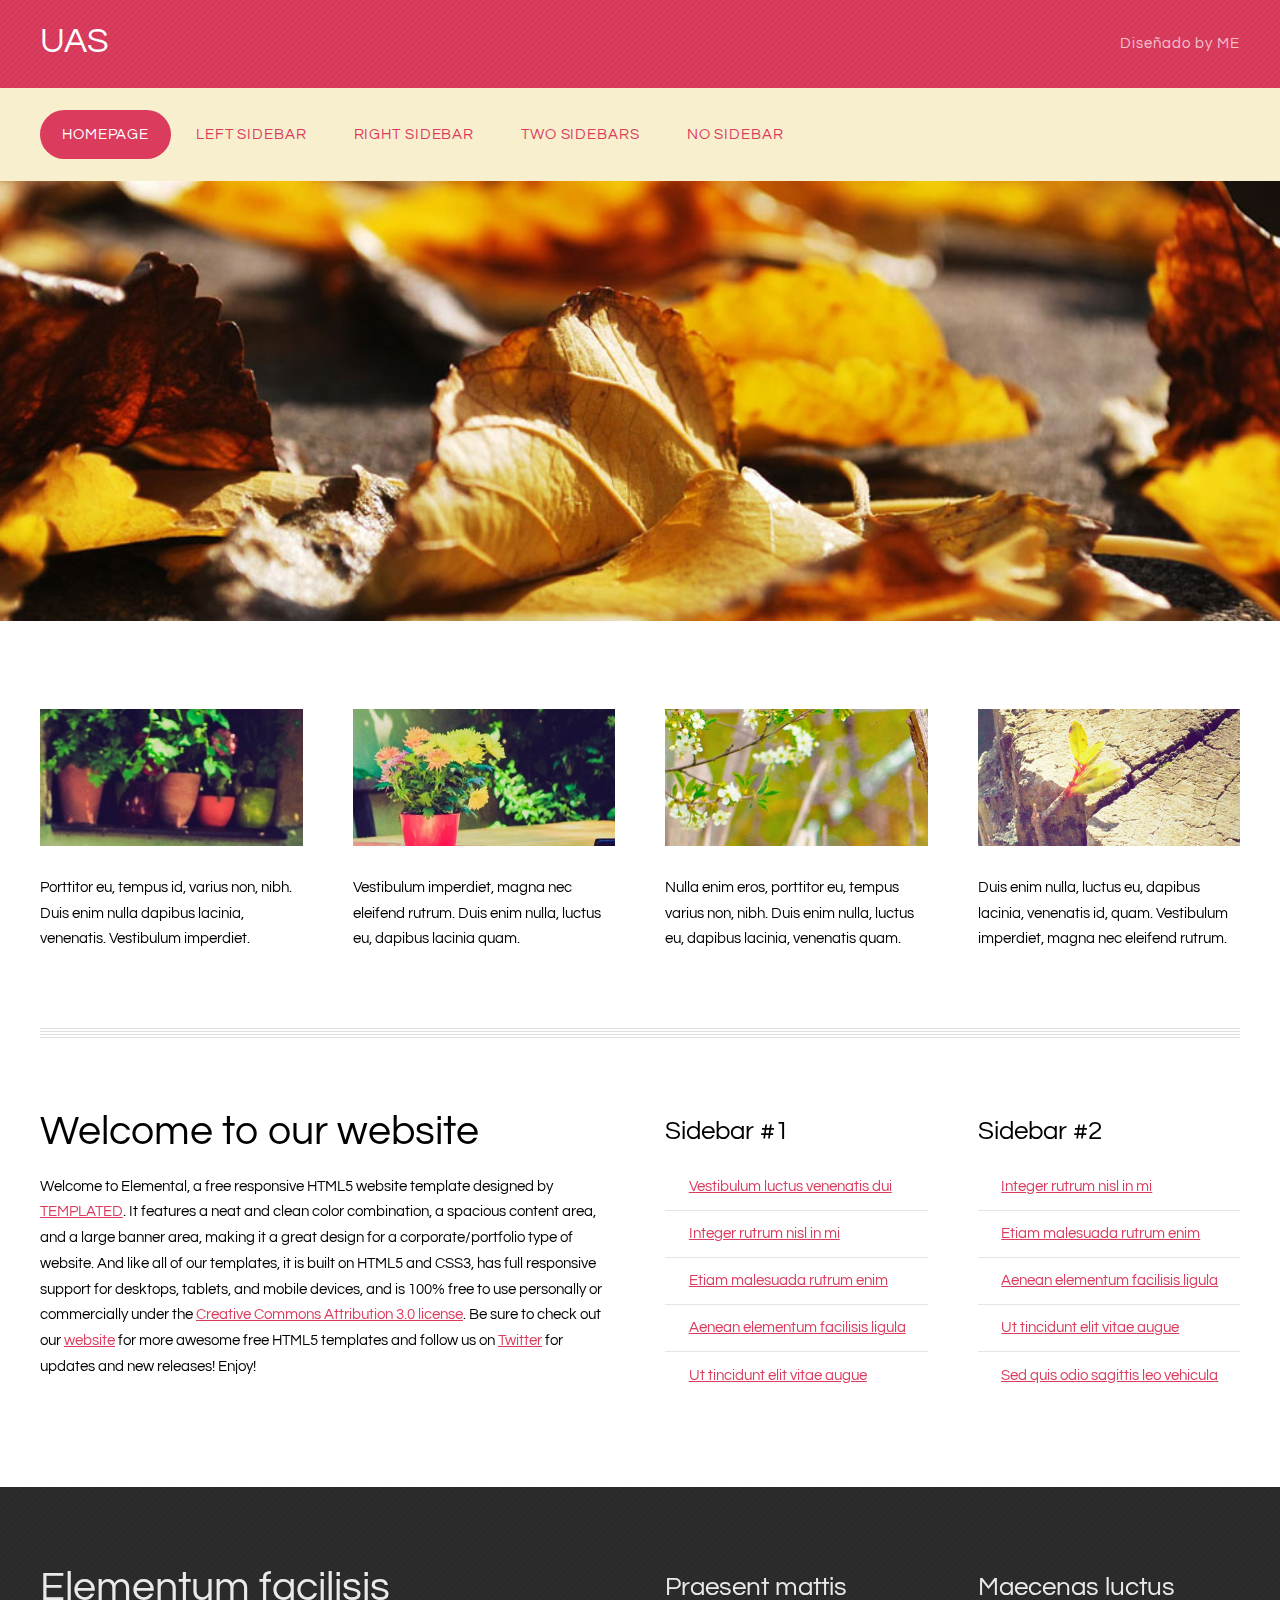
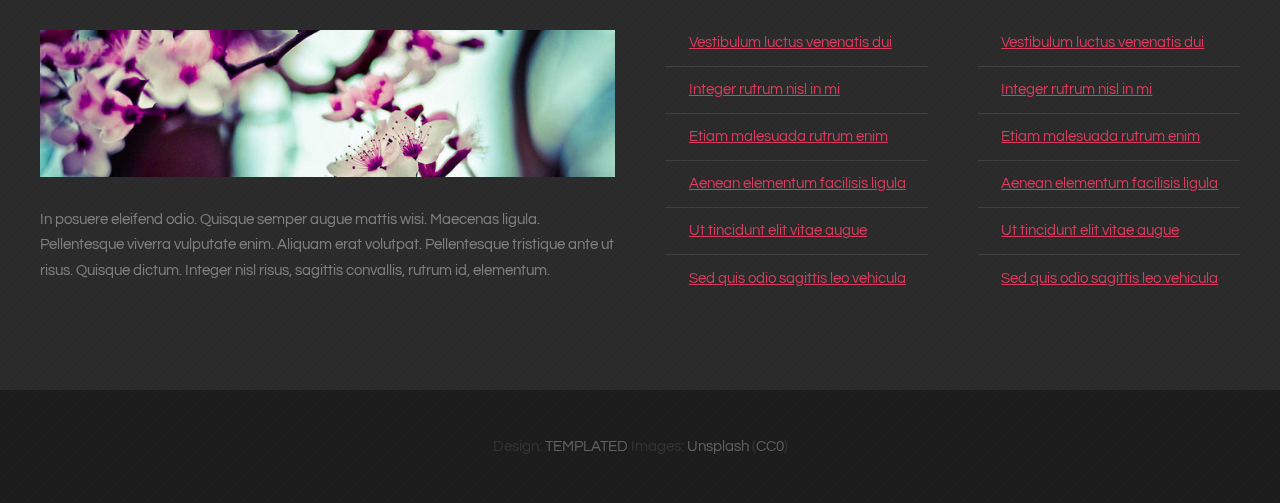
==== commit ed540a41: "Cambio al logo del index" ====
--- a/index.html
+++ b/index.html
@@ -33,8 +33,8 @@
 						
 					<!-- Logo -->
 						<div id="logo">
-							<h1><a href="#">Colorized</a></h1>
-							<span>Design by TEMPLATED</span>
+							<h1><a href="#">UAS</a></h1>
+							<span>Diseñado by ME</span>
 						</div>
 					
 				</div>
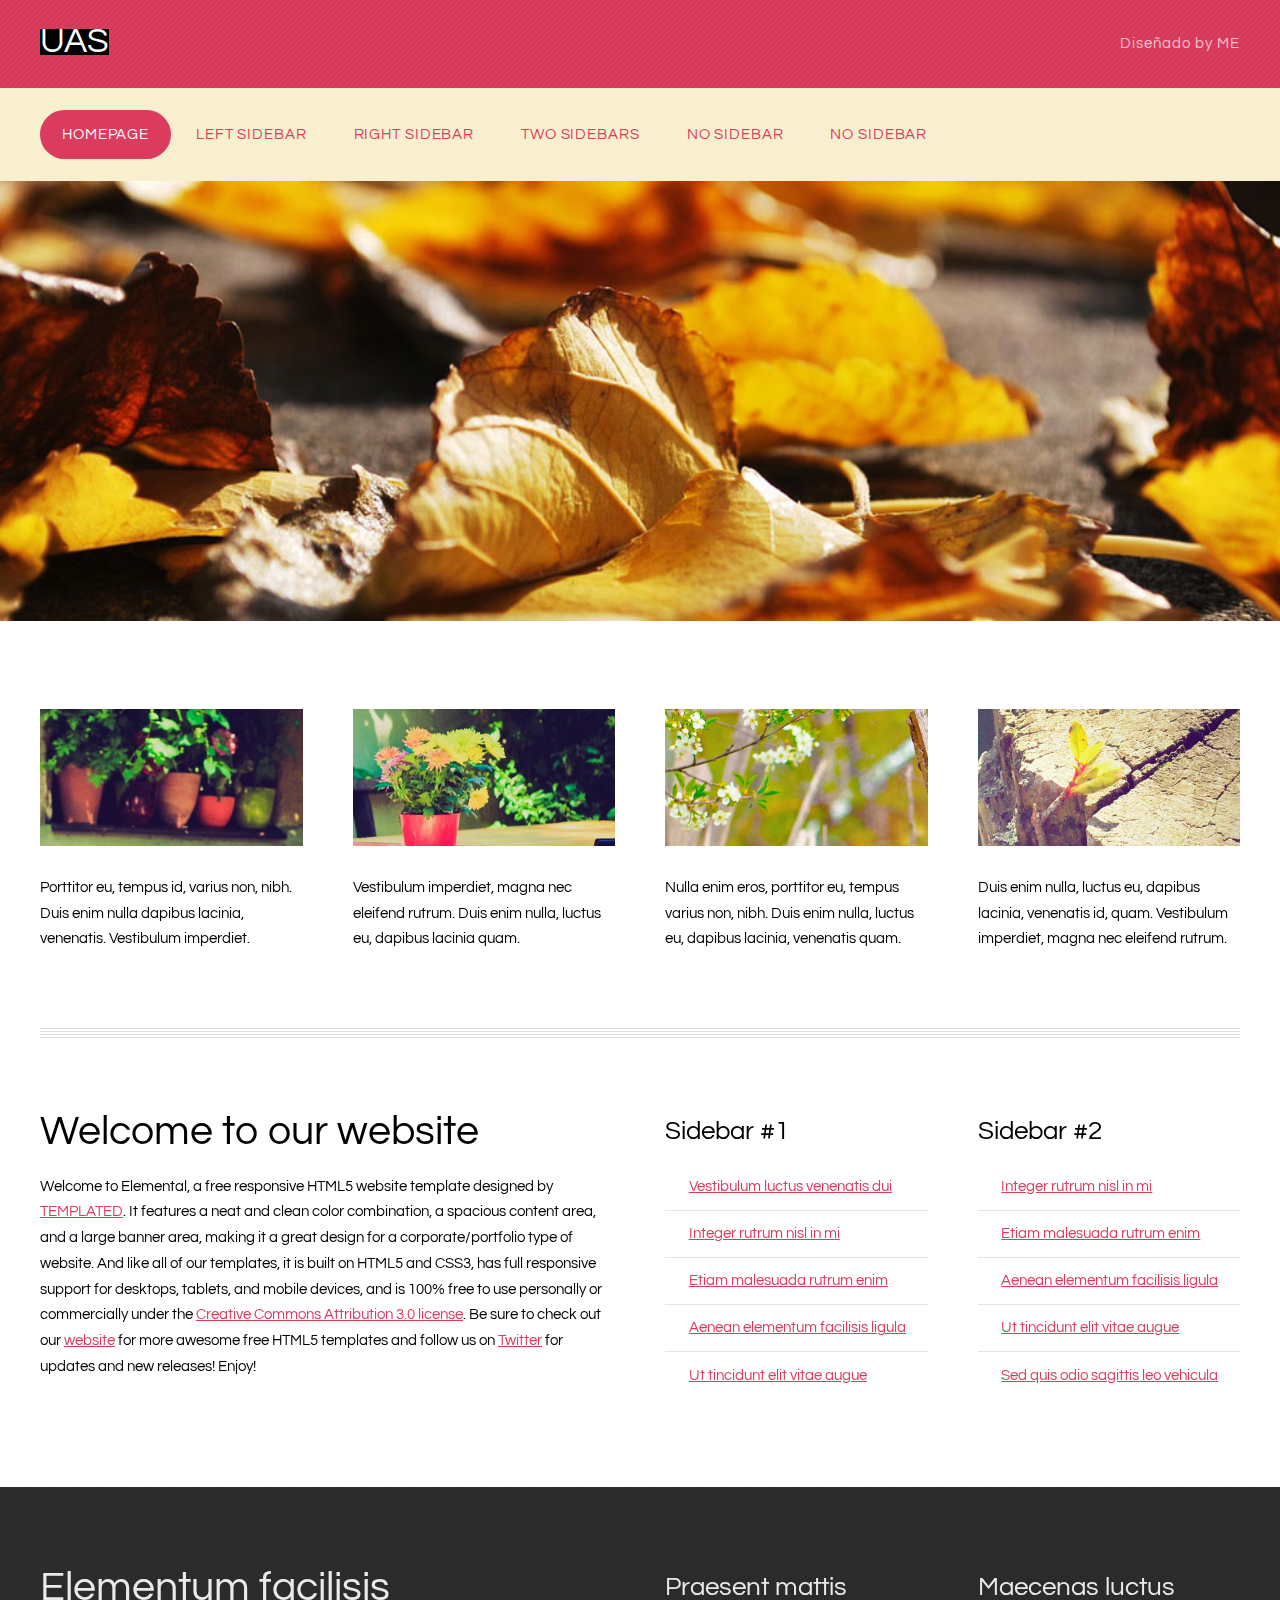
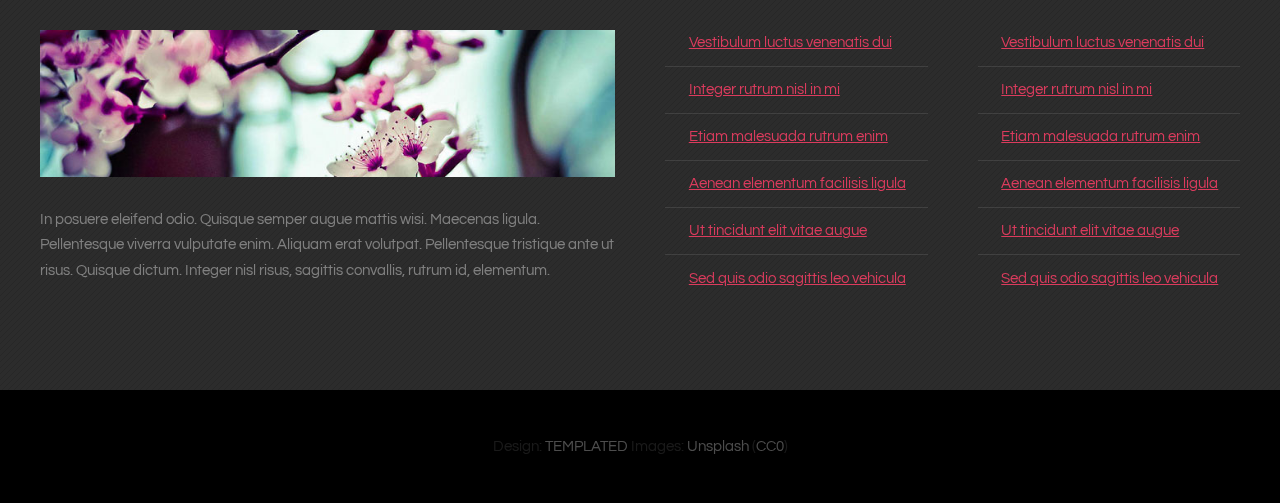
==== commit 8906708a: "Cambios en el fondo del logo" ====
--- a/index.html
+++ b/index.html
@@ -33,7 +33,7 @@
 						
 					<!-- Logo -->
 						<div id="logo">
-							<h1><a href="#">UAS</a></h1>
+							<h1><a href="#" style="background:#000; ">UAS</a></h1>
 							<span>Diseñado by ME</span>
 						</div>
 					
@@ -48,6 +48,7 @@
 							<li><a href="right-sidebar.html">Right Sidebar</a></li>
 							<li><a href="two-sidebars.html">Two Sidebars</a></li>
 							<li><a href="no-sidebar.html">No Sidebar</a></li>
+							<li><a href="no-sidebar.html">No Sidebar</a></li>
 						</ul>
 					</nav>
 			</div>
--- a/css/style.css
+++ b/css/style.css
@@ -10,7 +10,8 @@
 
 	body
 	{
-		background: #1d1d1d url(images/overlay.png) repeat;
+		/*background: #1d1d1d url(images/overlay.png) repeat;*/
+		background-color: #000;
 	}
 
 	body,input,textarea,select
@@ -702,7 +703,7 @@
 			position: absolute;
 			top: 2em;
 			left: 0;
-			color: #FFF;
+			color: #000;
 		}
 		
 		#logo span
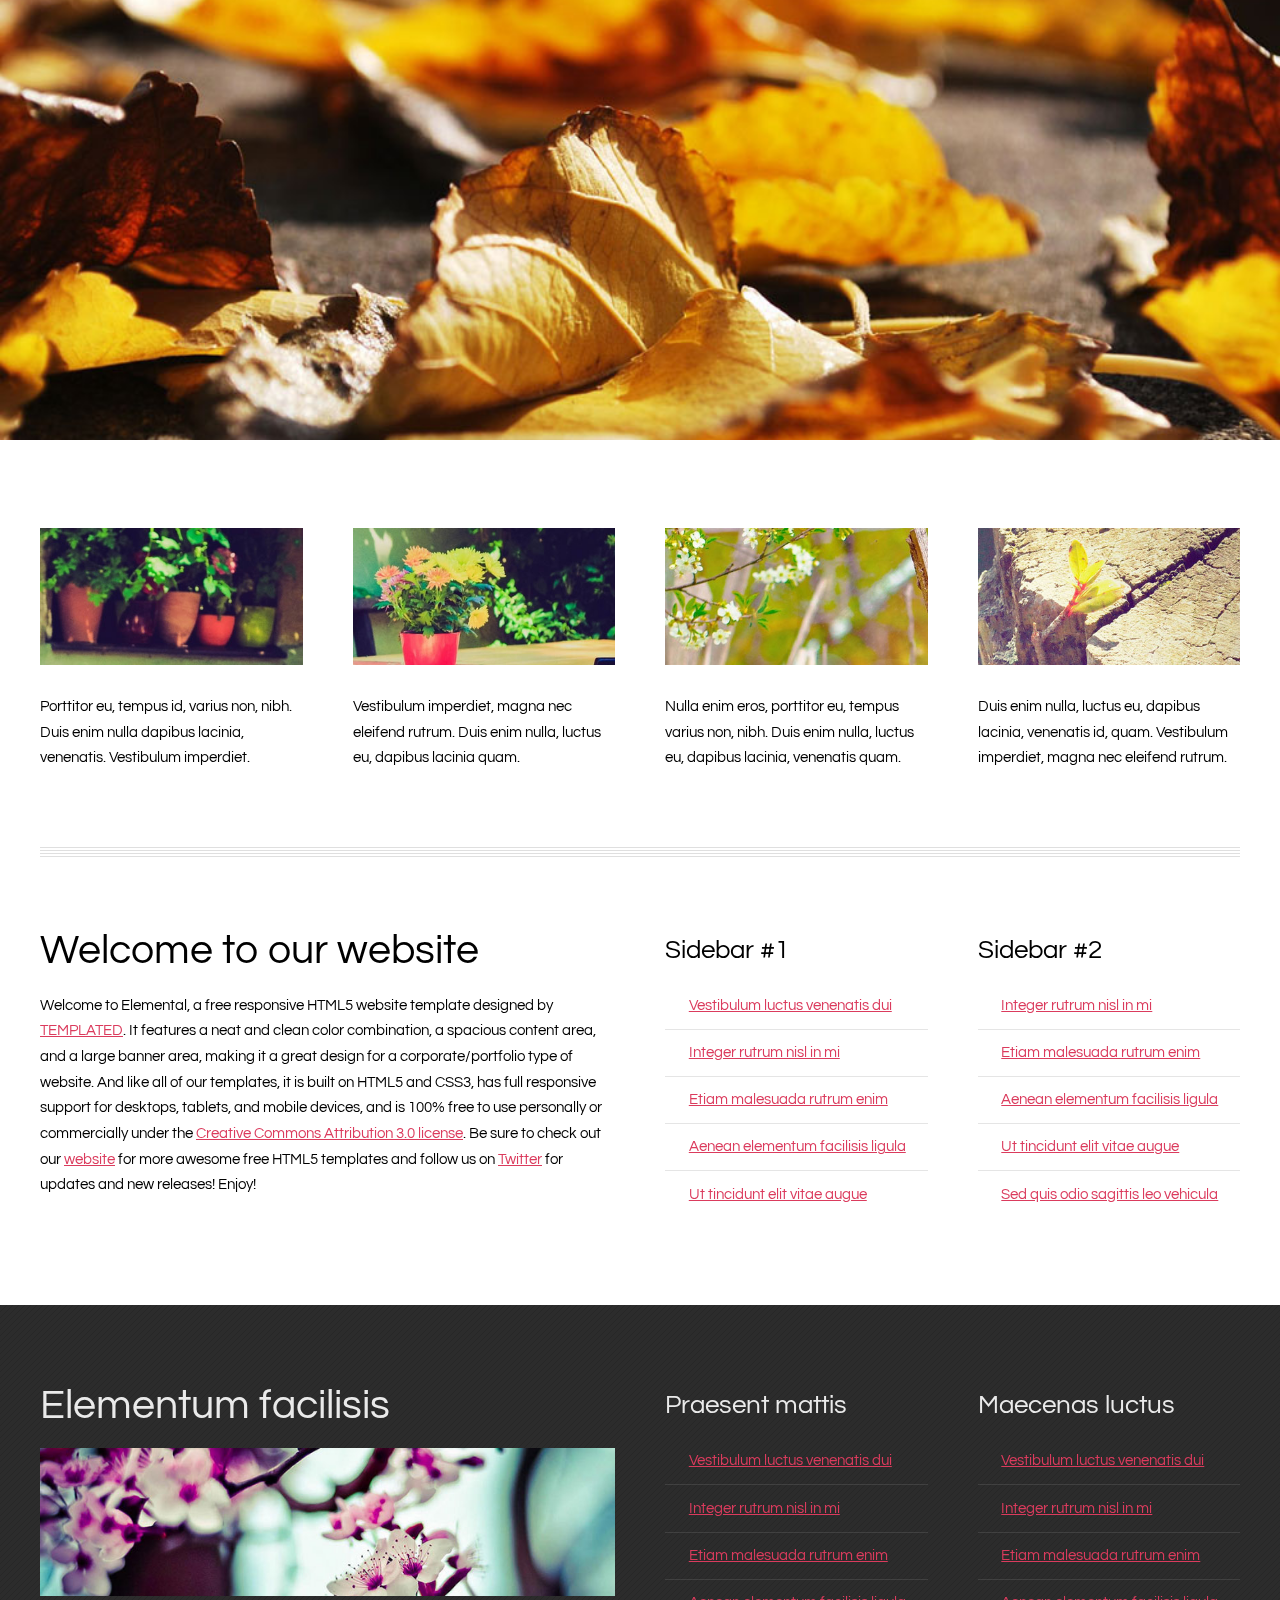
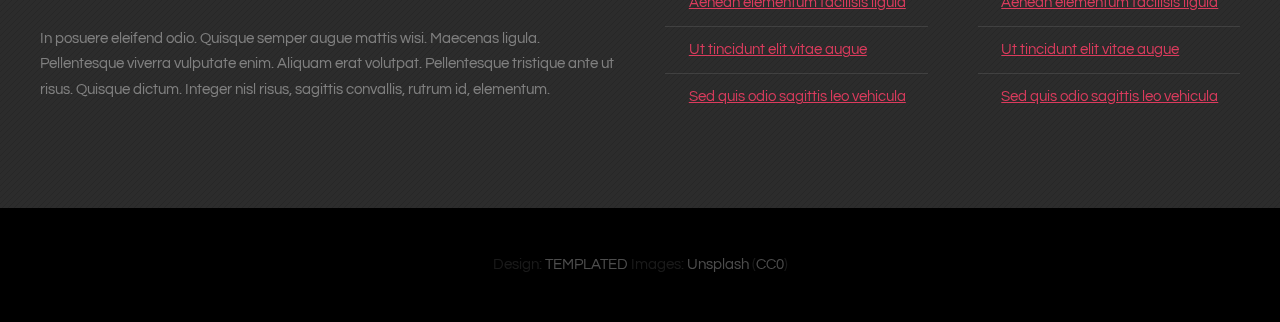
==== commit f6bf9703: "Se borro el header de index.html" ====
--- a/index.html
+++ b/index.html
@@ -26,35 +26,7 @@
 	</head>
 	<body class="homepage">
 
-	<!-- Header -->
-		<div id="header">
-			<div id="logo-wrapper">
-				<div class="container">
-						
-					<!-- Logo -->
-						<div id="logo">
-							<h1><a href="#" style="background:#000; ">UAS</a></h1>
-							<span>Diseñado by ME</span>
-						</div>
-					
-				</div>
-			</div>			
-			<div class="container">
-				<!-- Nav -->
-					<nav id="nav">
-						<ul>
-							<li class="active"><a href="index.html">Homepage</a></li>
-							<li><a href="left-sidebar.html">Left Sidebar</a></li>
-							<li><a href="right-sidebar.html">Right Sidebar</a></li>
-							<li><a href="two-sidebars.html">Two Sidebars</a></li>
-							<li><a href="no-sidebar.html">No Sidebar</a></li>
-							<li><a href="no-sidebar.html">No Sidebar</a></li>
-						</ul>
-					</nav>
-			</div>
-		</div>
-	<!-- Header -->
-		
+			
 	<!-- Banner -->
 		<div id="banner">
 			<div class="container">
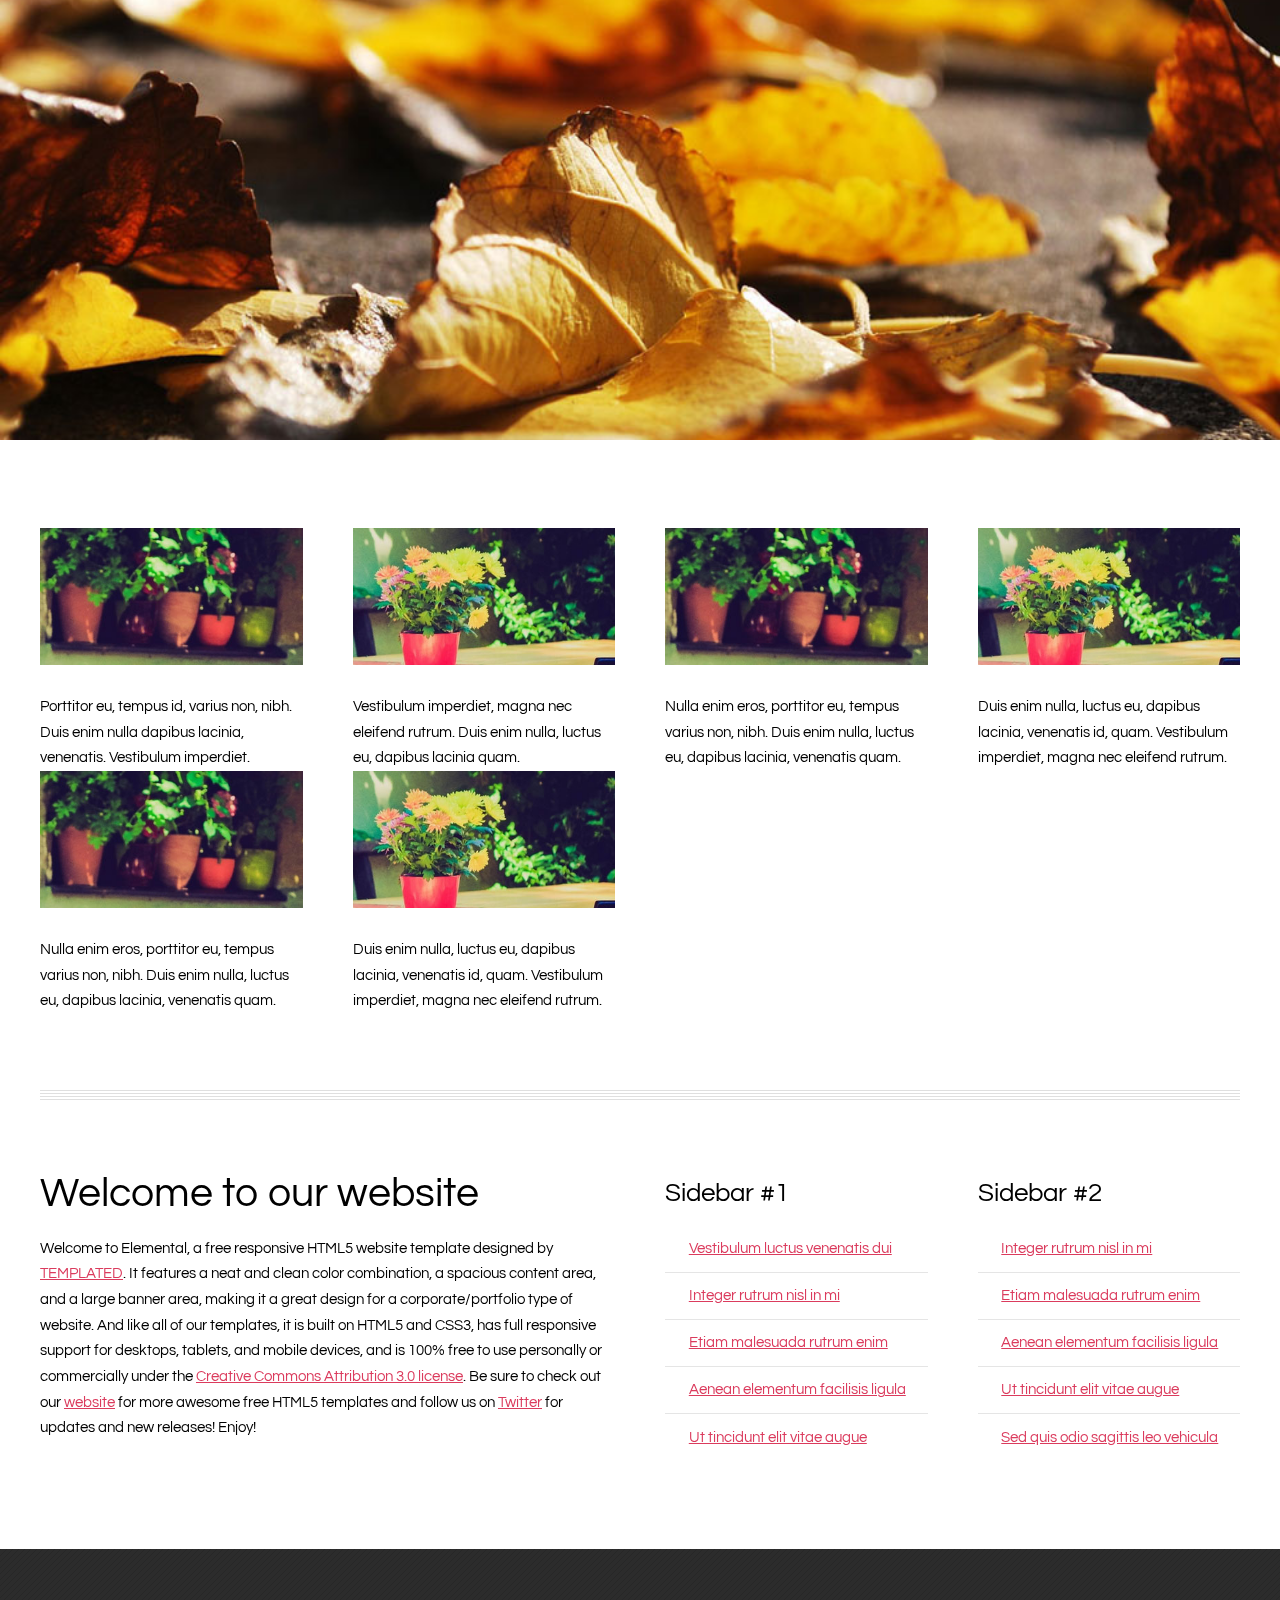
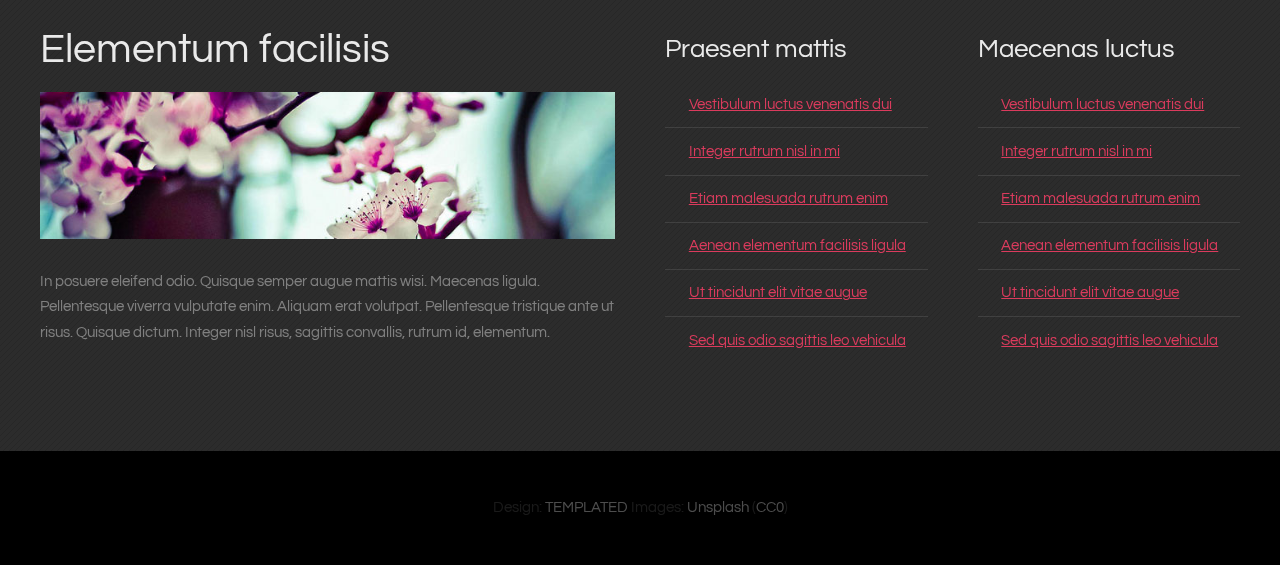
==== commit 98c2d430: "cambien las imagenes de las secciones" ====
--- a/index.html
+++ b/index.html
@@ -49,11 +49,19 @@
 						<p>Vestibulum imperdiet, magna nec eleifend rutrum. Duis enim nulla, luctus eu, dapibus lacinia quam. </p>
 					</section>
 					<section class="3u">
-						<a href="#" class="image full"><img src="images/pics03.jpg" alt=""></a>
+						<a href="#" class="image full"><img src="images/pics01.jpg" alt=""></a>
 						<p>Nulla enim eros, porttitor eu, tempus varius non, nibh. Duis enim nulla, luctus eu, dapibus lacinia, venenatis quam.</p>
 					</section>
 					<section class="3u">
-						<a href="#" class="image full"><img src="images/pics04.jpg" alt=""></a>
+						<a href="#" class="image full"><img src="images/pics02.jpg" alt=""></a>
+						<p>Duis enim nulla, luctus eu, dapibus lacinia, venenatis id, quam. Vestibulum imperdiet, magna nec eleifend rutrum.</p>
+					</section>
+					<section class="3u">
+						<a href="#" class="image full"><img src="images/pics01.jpg" alt=""></a>
+						<p>Nulla enim eros, porttitor eu, tempus varius non, nibh. Duis enim nulla, luctus eu, dapibus lacinia, venenatis quam.</p>
+					</section>
+					<section class="3u">
+						<a href="#" class="image full"><img src="images/pics02.jpg" alt=""></a>
 						<p>Duis enim nulla, luctus eu, dapibus lacinia, venenatis id, quam. Vestibulum imperdiet, magna nec eleifend rutrum.</p>
 					</section>
 				</div>
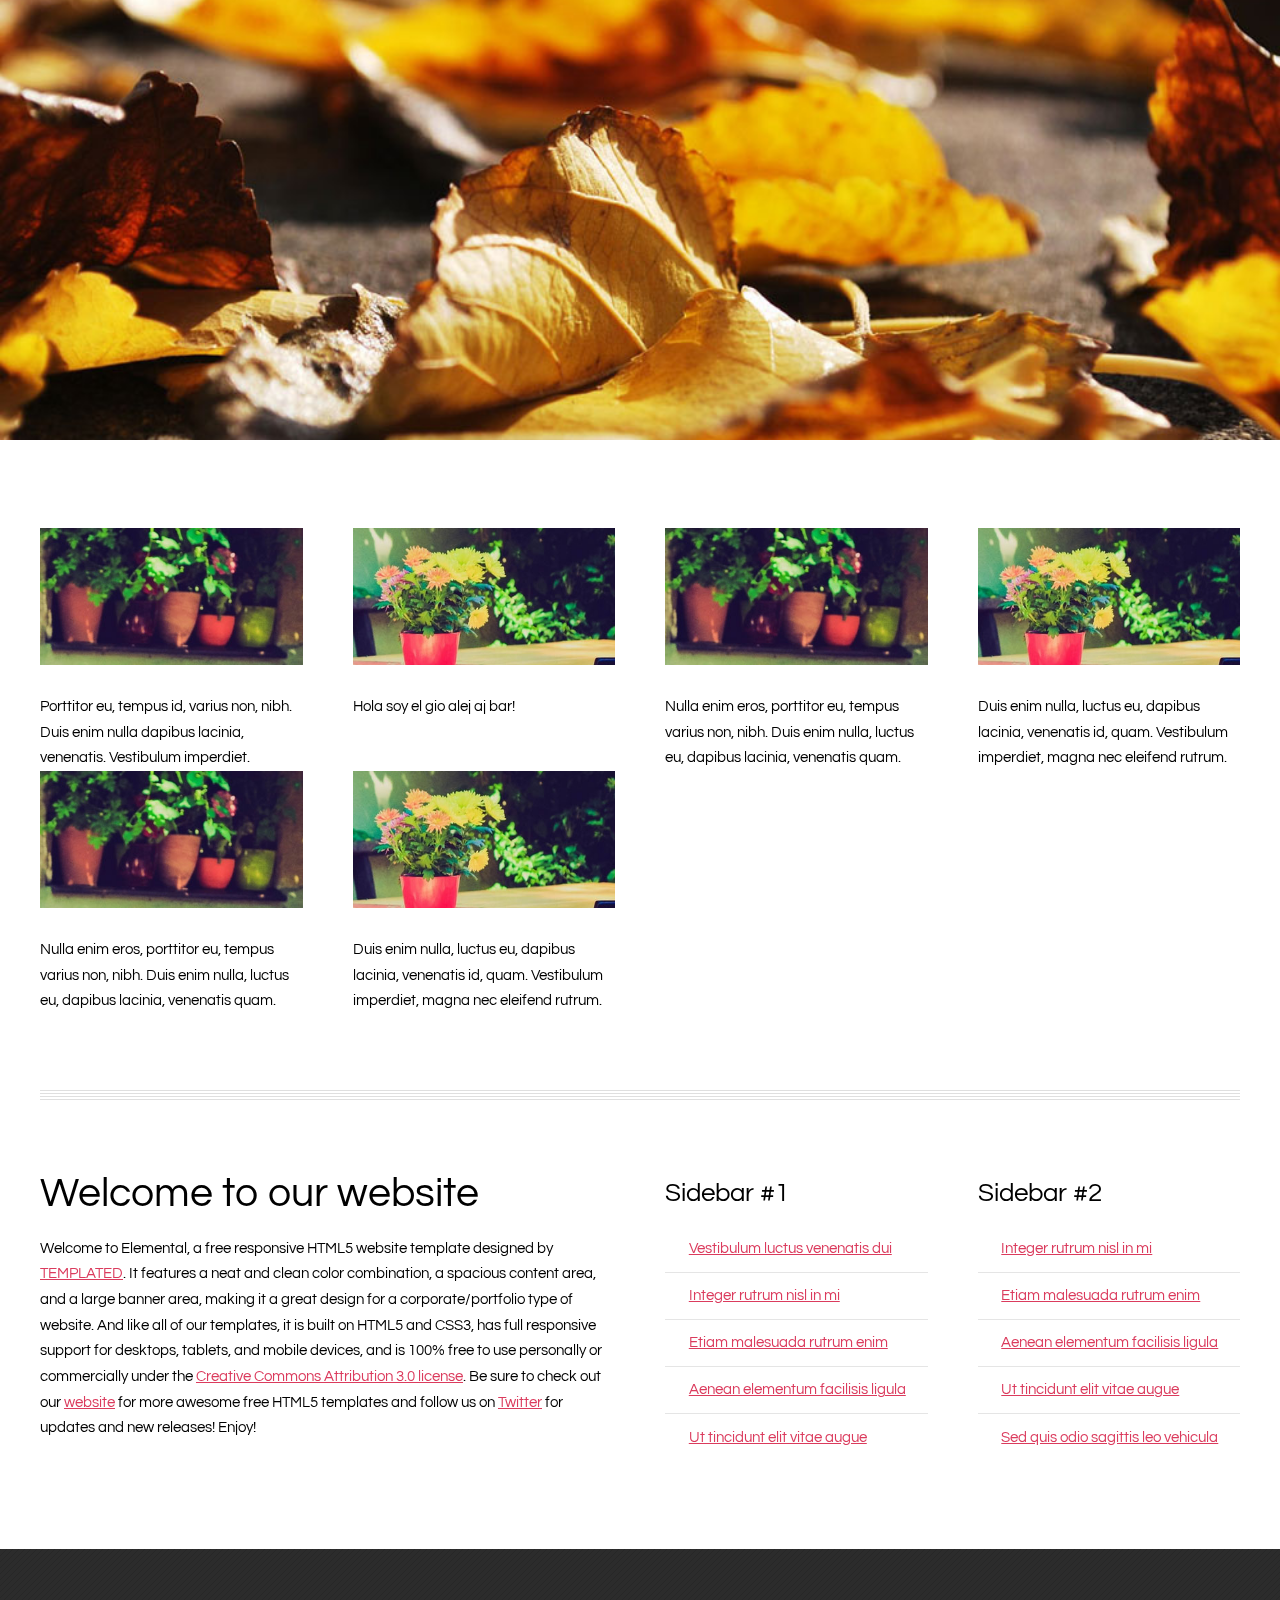
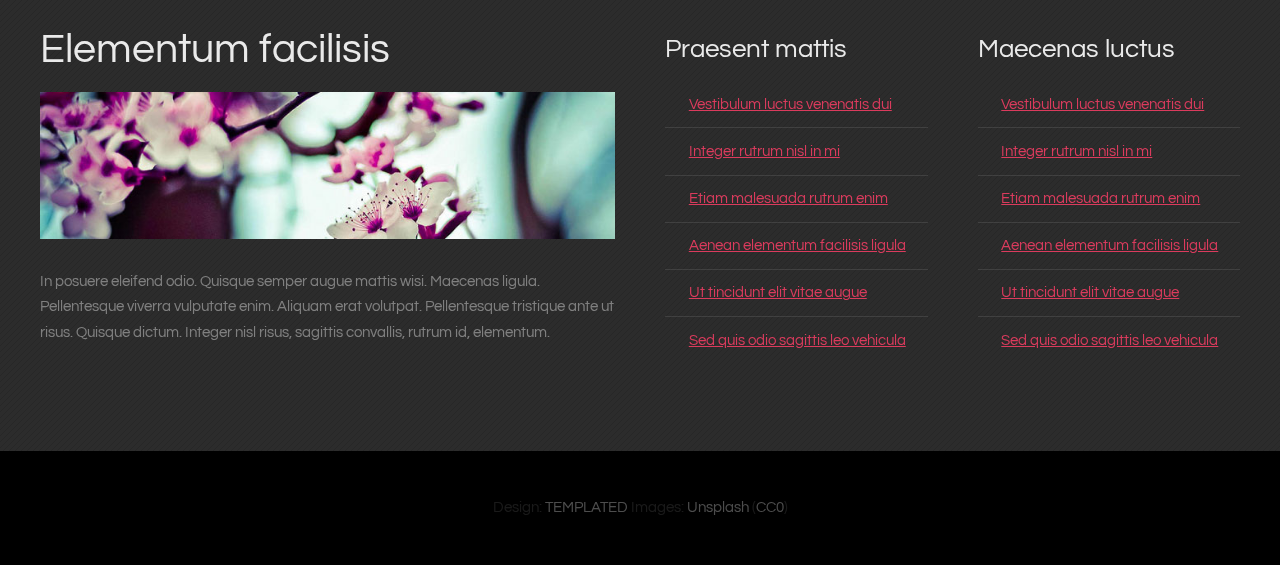
==== commit cdc703b8: "cambie texto de pie de pagina de la imagen" ====
--- a/index.html
+++ b/index.html
@@ -46,7 +46,7 @@
 					</section>
 					<section class="3u">
 						<a href="#" class="image full"><img src="images/pics02.jpg" alt=""></a>
-						<p>Vestibulum imperdiet, magna nec eleifend rutrum. Duis enim nulla, luctus eu, dapibus lacinia quam. </p>
+						<p>Hola soy el gio	alej aj bar!</p>
 					</section>
 					<section class="3u">
 						<a href="#" class="image full"><img src="images/pics01.jpg" alt=""></a>
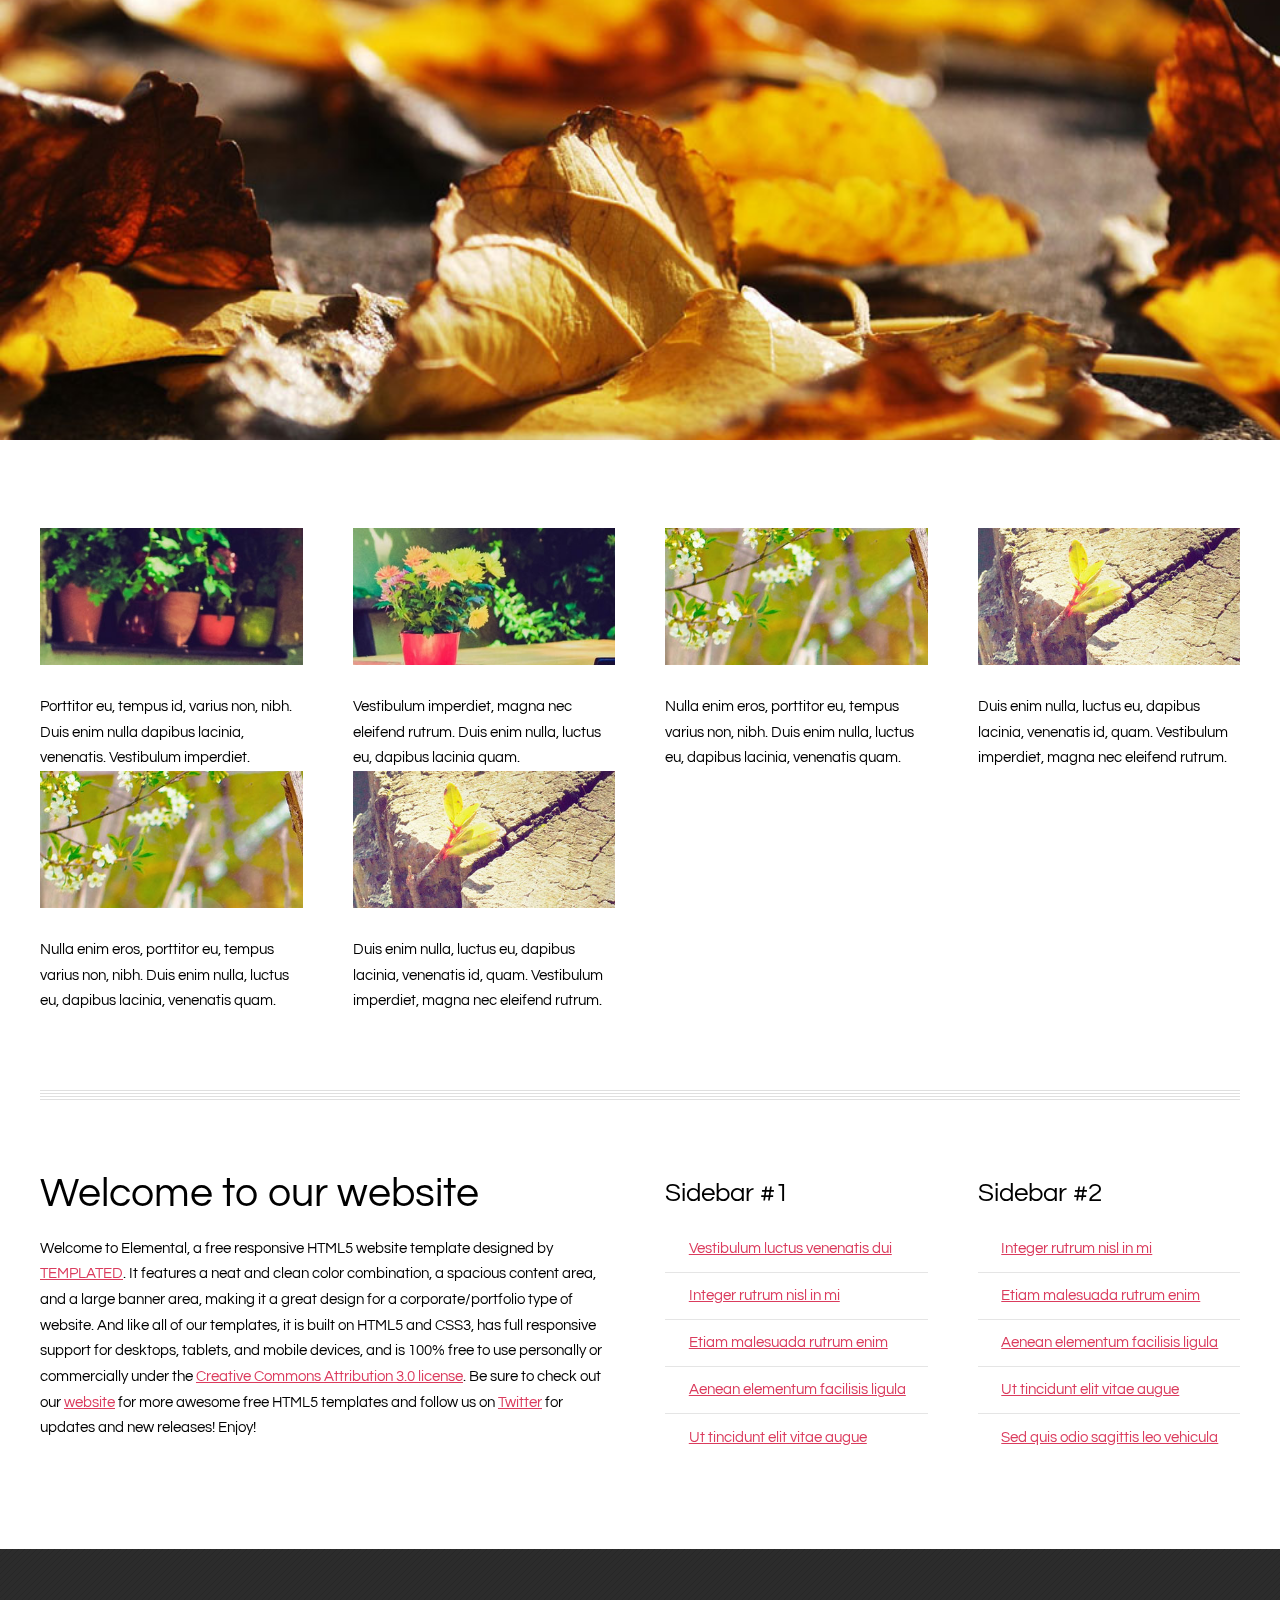
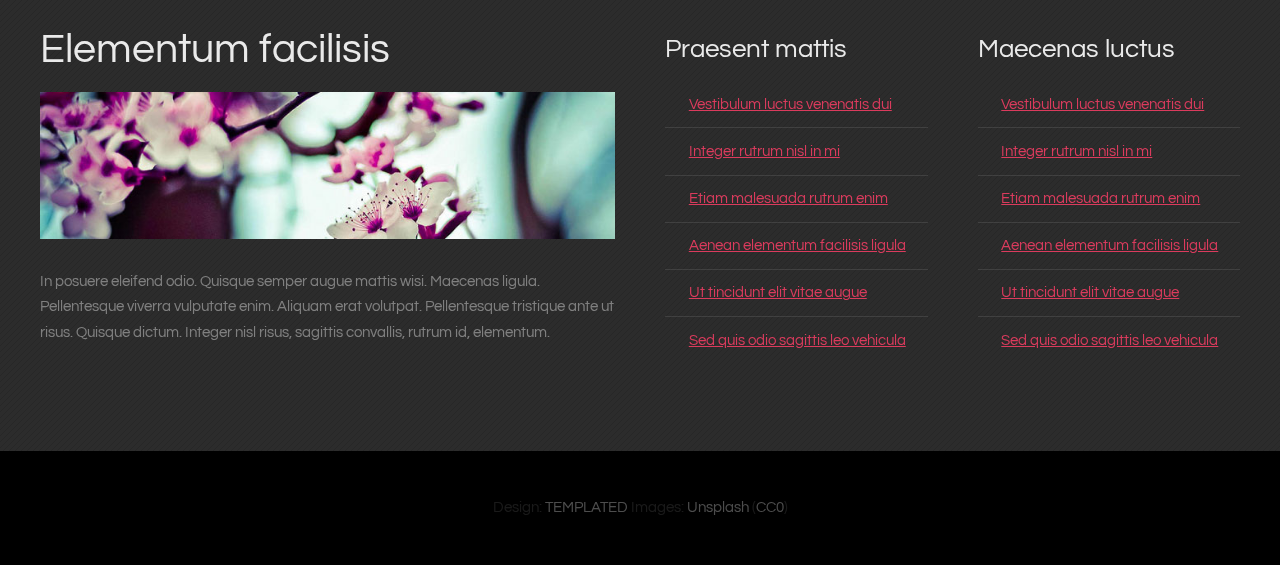
==== commit 842a2b4d: "Agregue dos section en index" ====
--- a/index.html
+++ b/index.html
@@ -46,22 +46,22 @@
 					</section>
 					<section class="3u">
 						<a href="#" class="image full"><img src="images/pics02.jpg" alt=""></a>
-						<p>Hola soy el gio	alej aj bar!</p>
+						<p>Vestibulum imperdiet, magna nec eleifend rutrum. Duis enim nulla, luctus eu, dapibus lacinia quam. </p>
 					</section>
 					<section class="3u">
-						<a href="#" class="image full"><img src="images/pics01.jpg" alt=""></a>
+						<a href="#" class="image full"><img src="images/pics03.jpg" alt=""></a>
 						<p>Nulla enim eros, porttitor eu, tempus varius non, nibh. Duis enim nulla, luctus eu, dapibus lacinia, venenatis quam.</p>
 					</section>
 					<section class="3u">
-						<a href="#" class="image full"><img src="images/pics02.jpg" alt=""></a>
+						<a href="#" class="image full"><img src="images/pics04.jpg" alt=""></a>
 						<p>Duis enim nulla, luctus eu, dapibus lacinia, venenatis id, quam. Vestibulum imperdiet, magna nec eleifend rutrum.</p>
 					</section>
 					<section class="3u">
-						<a href="#" class="image full"><img src="images/pics01.jpg" alt=""></a>
+						<a href="#" class="image full"><img src="images/pics03.jpg" alt=""></a>
 						<p>Nulla enim eros, porttitor eu, tempus varius non, nibh. Duis enim nulla, luctus eu, dapibus lacinia, venenatis quam.</p>
 					</section>
 					<section class="3u">
-						<a href="#" class="image full"><img src="images/pics02.jpg" alt=""></a>
+						<a href="#" class="image full"><img src="images/pics04.jpg" alt=""></a>
 						<p>Duis enim nulla, luctus eu, dapibus lacinia, venenatis id, quam. Vestibulum imperdiet, magna nec eleifend rutrum.</p>
 					</section>
 				</div>
